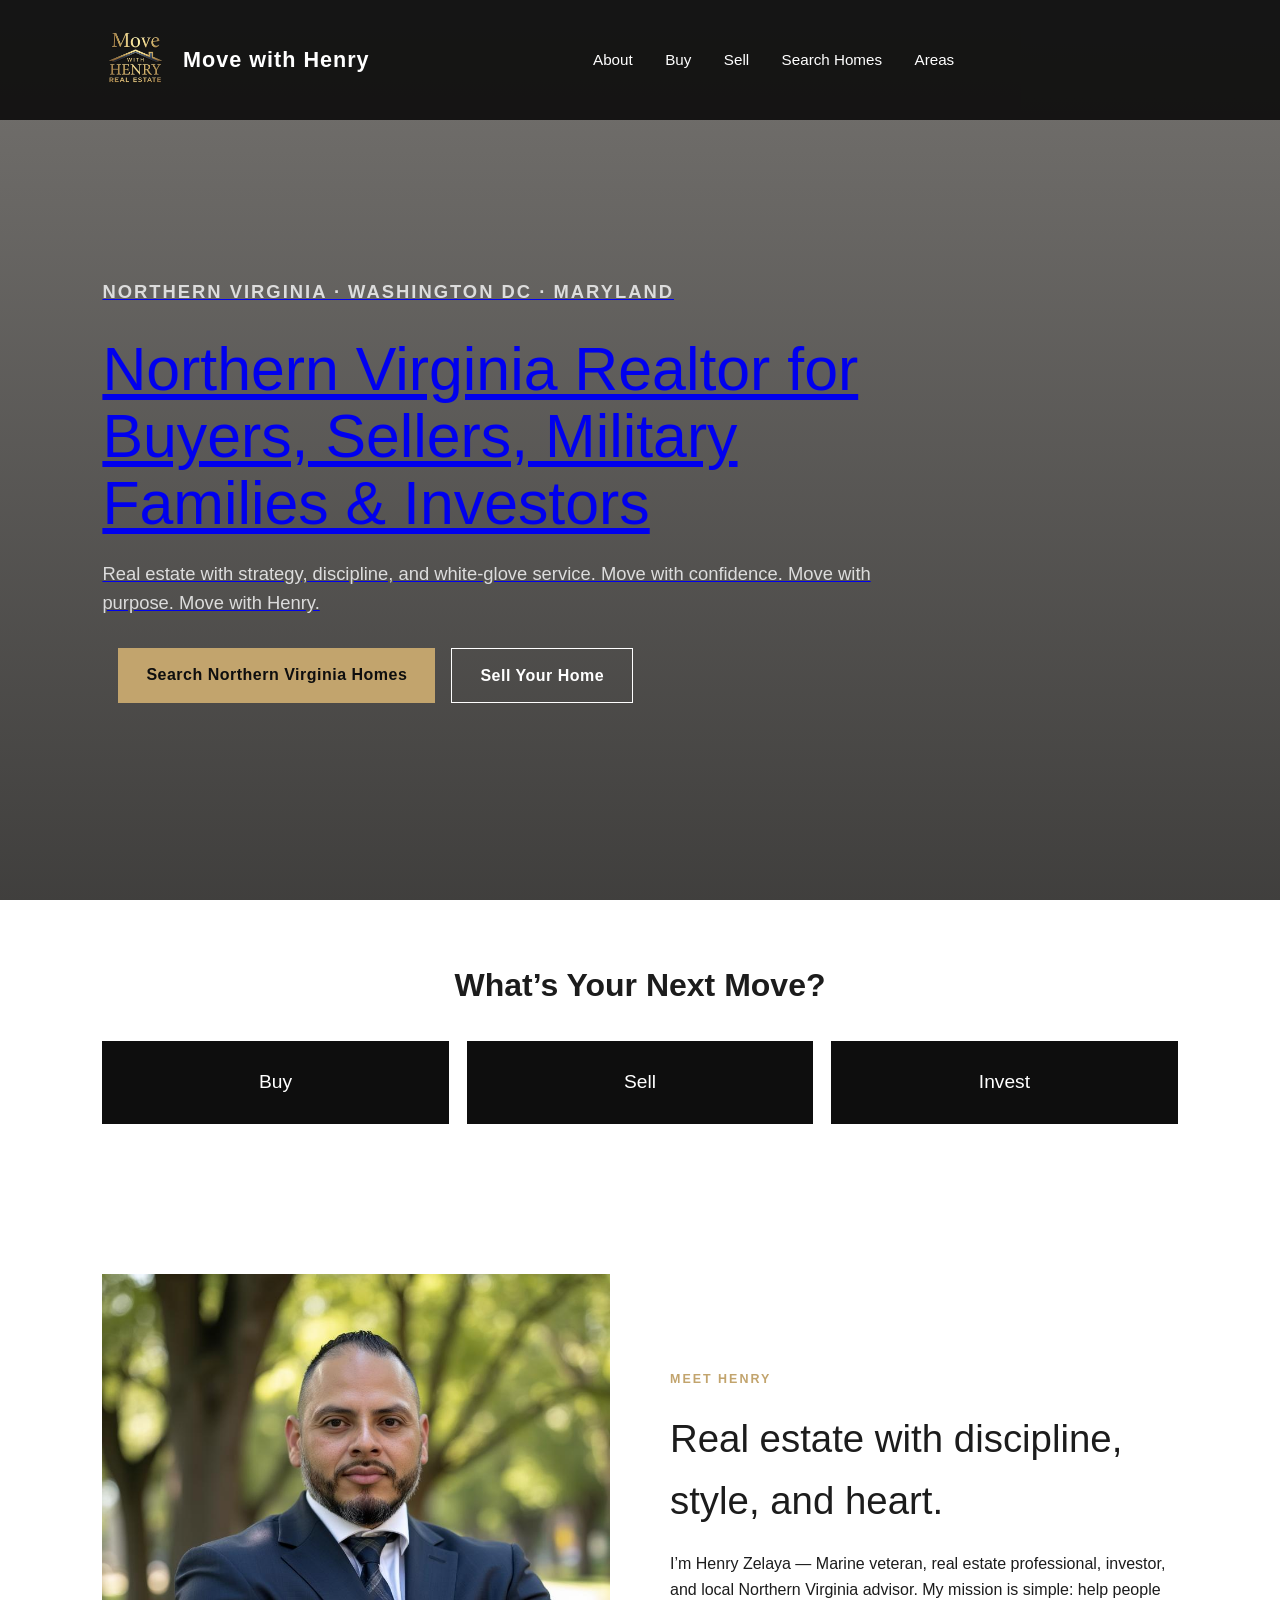
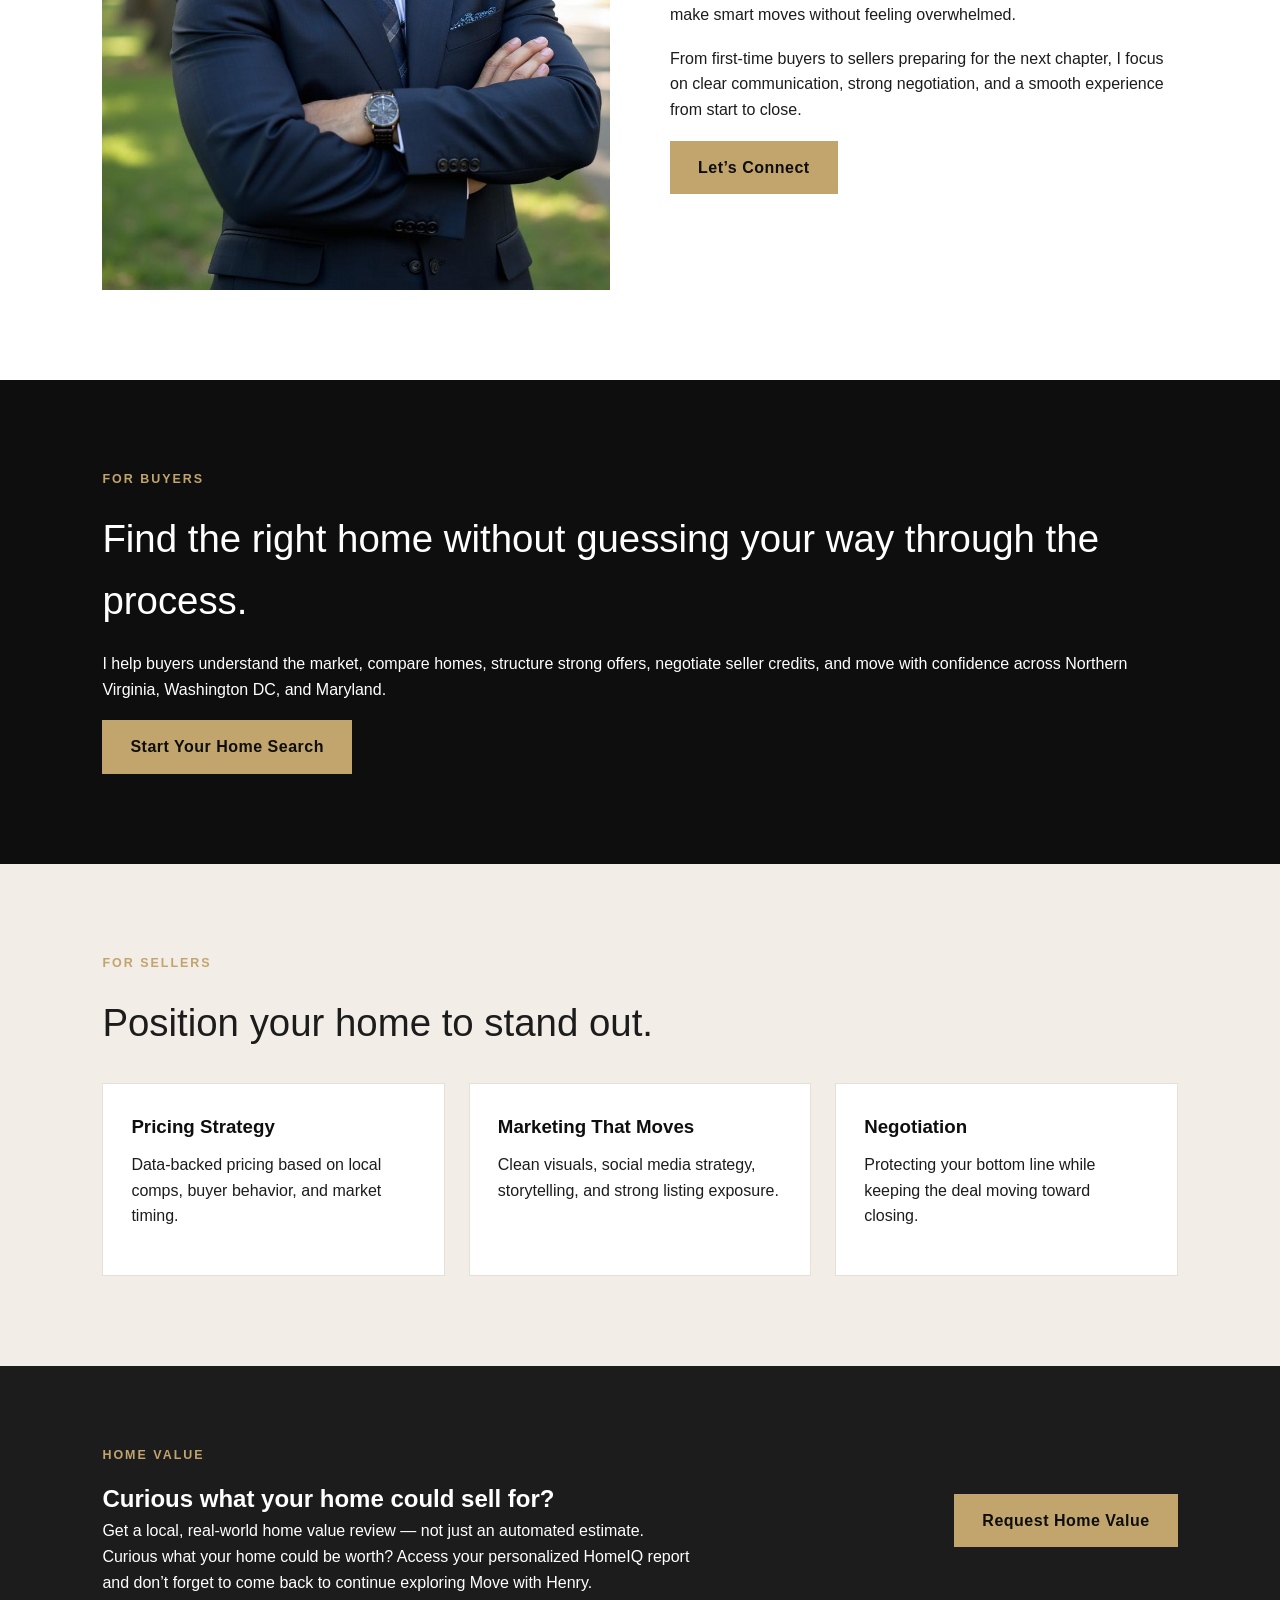
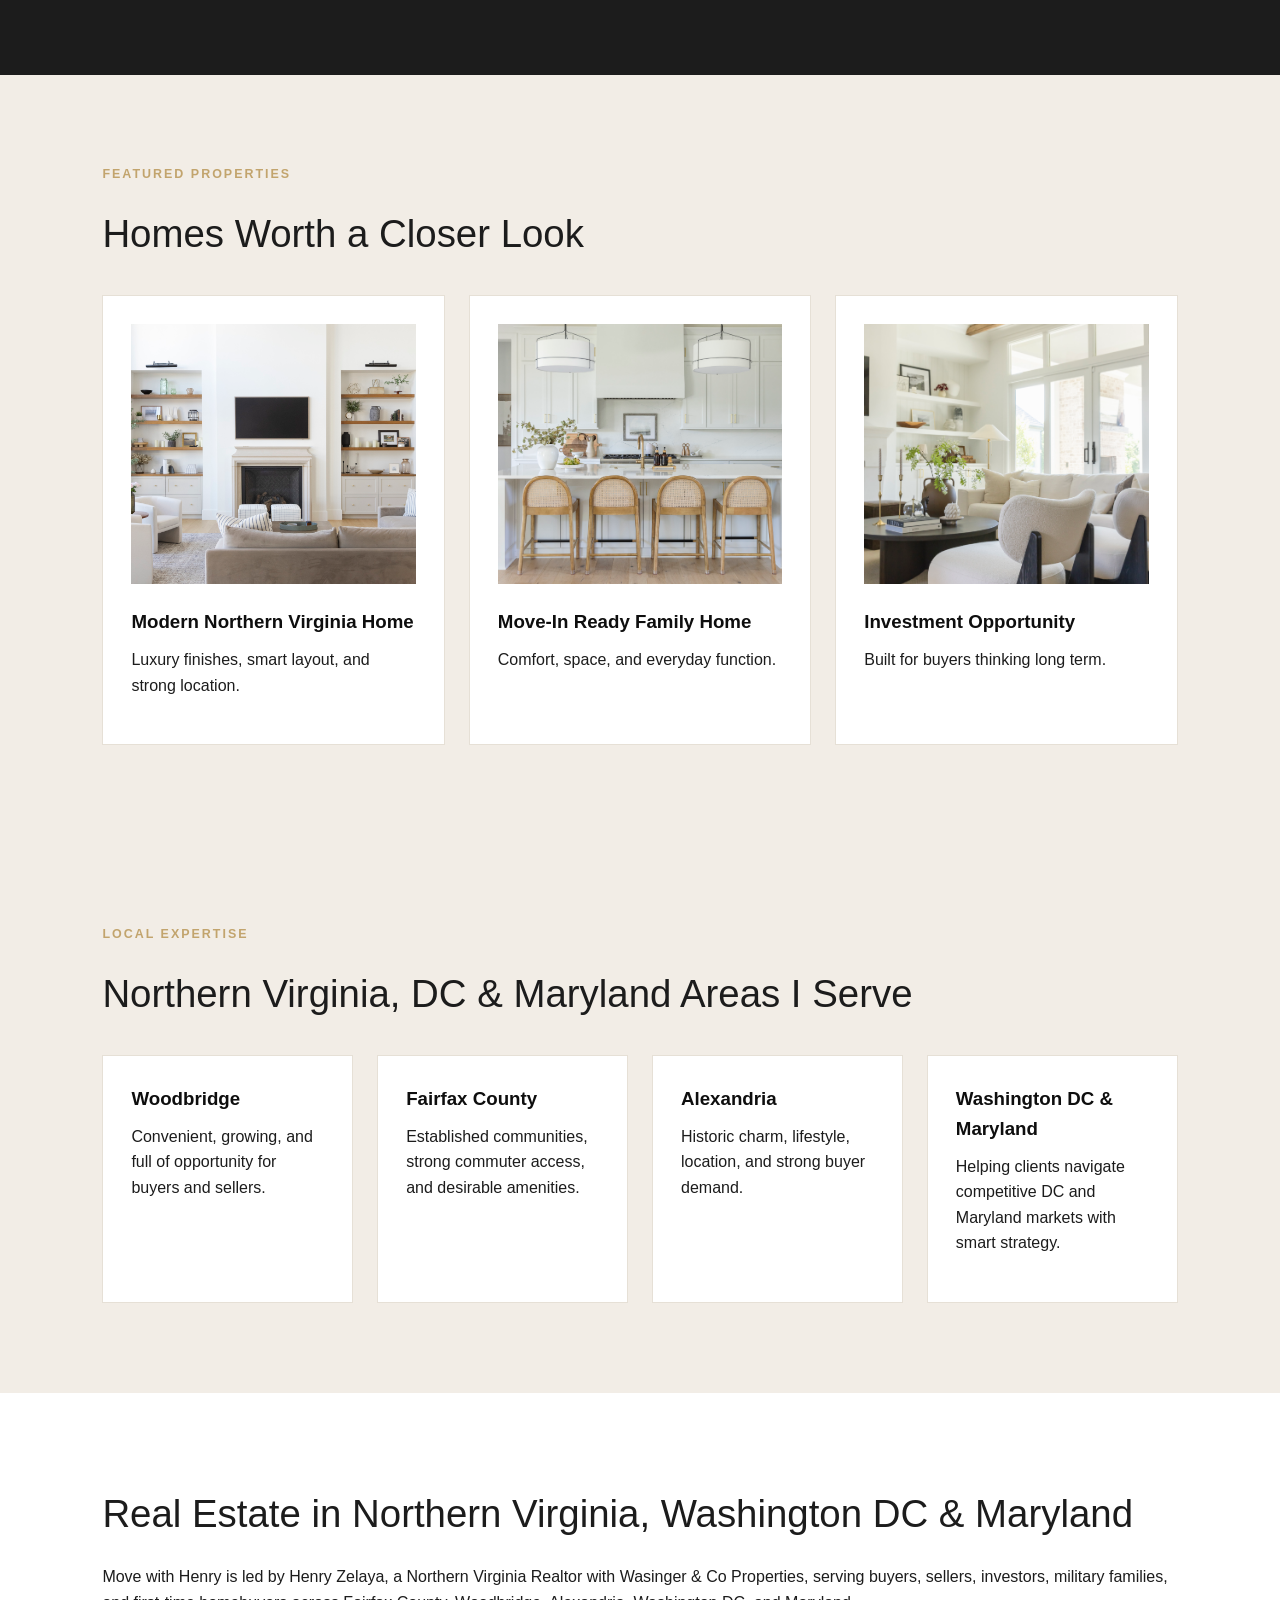
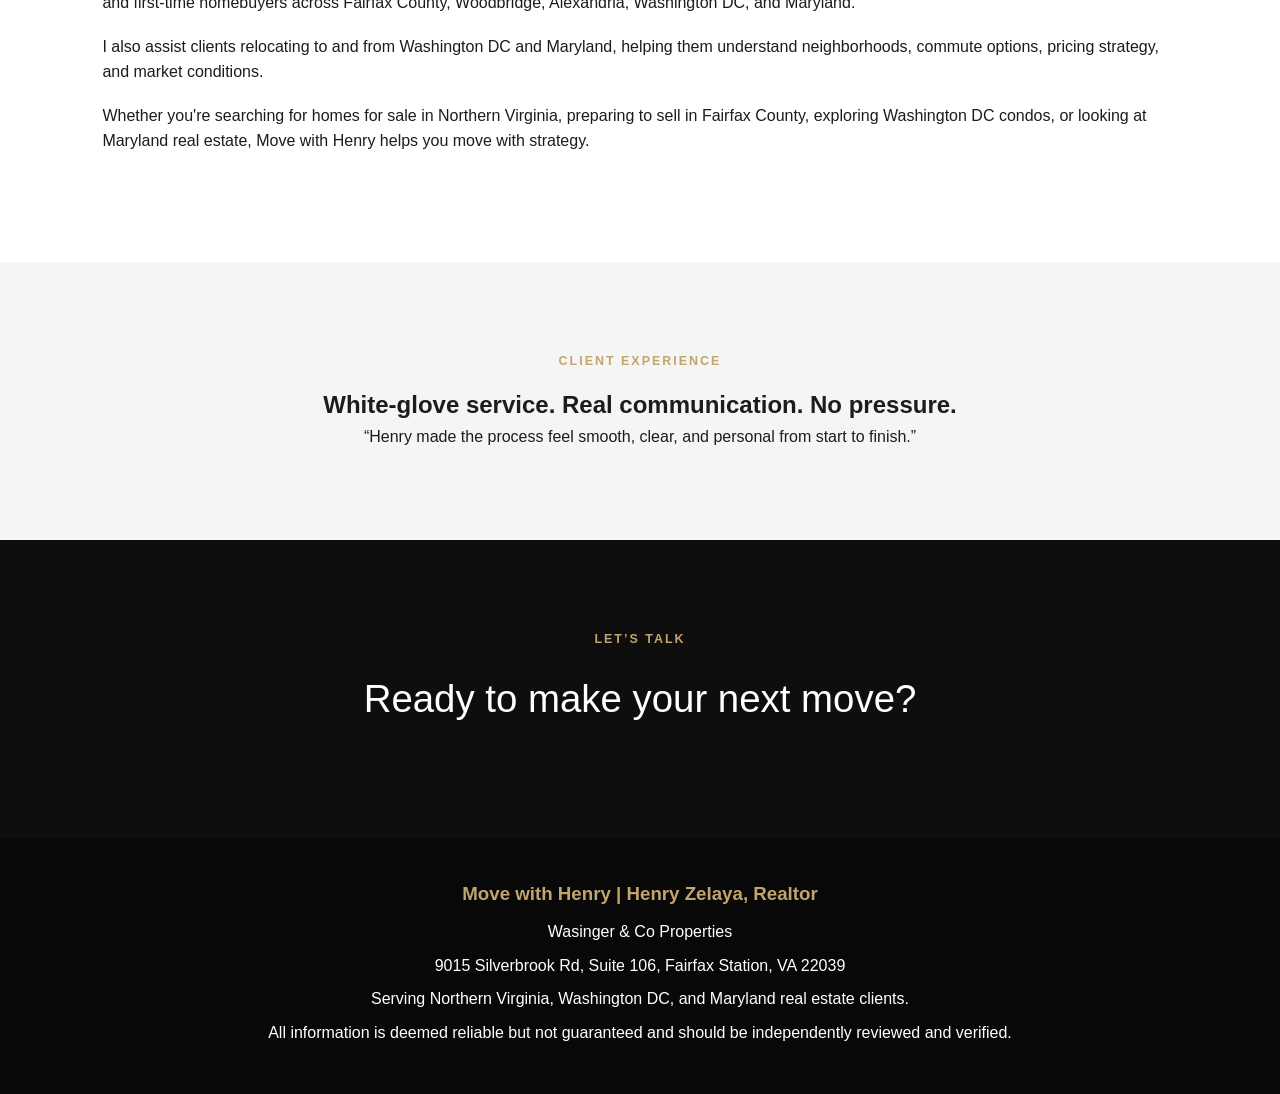
==== index.html @ 22003a81 "Update index.html" ====
<!DOCTYPE html>
<html lang="en">
<head>
  <meta charset="UTF-8" />
  <meta name="viewport" content="width=device-width, initial-scale=1.0" />

  <!-- SEO TITLE -->
  <title>Northern Virginia Realtor | Move with Henry | Henry Zelaya</title>

  <!-- SEO DESCRIPTION -->
  <meta name="description" content="Move with Henry helps buyers, sellers, investors, military families, and first-time homebuyers across Northern Virginia, Washington DC, and Maryland move with confidence, strategy, and clear guidance." />

  <meta name="author" content="Henry Zelaya" />

  <!-- CANONICAL -->
  <link rel="canonical" href="https://hmzelaya.github.io/MoveWithHenry/" />

  <!-- ROBOTS -->
  <meta name="robots" content="index, follow" />

  <!-- OPEN GRAPH -->
  <meta property="og:title" content="Move with Henry | Northern Virginia Realtor" />
  <meta property="og:description" content="Real estate guidance for buyers, sellers, investors, military families, and first-time homebuyers across Northern Virginia, Washington DC, and Maryland." />
  <meta property="og:image" content="https://hmzelaya.github.io/MoveWithHenry/images/hero-fallback.jpg" />
  <meta property="og:url" content="https://hmzelaya.github.io/MoveWithHenry/" />
  <meta property="og:type" content="website" />

  <!-- TWITTER -->
  <meta name="twitter:card" content="summary_large_image" />
  <meta name="twitter:title" content="Move with Henry | Northern Virginia Realtor" />
  <meta name="twitter:description" content="Buy, sell, and invest across Northern Virginia, Washington DC, and Maryland with Henry Zelaya." />
  <meta name="twitter:image" content="https://hmzelaya.github.io/MoveWithHenry/images/hero-fallback.jpg" />

  <!-- LOCAL BUSINESS SCHEMA -->
  <script type="application/ld+json">
  {
    "@context": "https://schema.org",
    "@type": "RealEstateAgent",
    "name": "Move with Henry",
    "founder": {
      "@type": "Person",
      "name": "Henry Zelaya"
    },
    "url": "https://hmzelaya.github.io/MoveWithHenry/",
    "image": "https://hmzelaya.github.io/MoveWithHenry/images/Logo-Full-Transparency.webp",
    "description": "Northern Virginia Realtor helping buyers, sellers, investors, military families, and first-time homebuyers across Northern Virginia, Washington DC, and Maryland.",
    "address": {
      "@type": "PostalAddress",
      "streetAddress": "9015 Silverbrook Rd, Suite 106",
      "addressLocality": "Fairfax Station",
      "addressRegion": "VA",
      "postalCode": "22039",
      "addressCountry": "US"
    },
    "areaServed": [
      "Northern Virginia",
      "Fairfax County",
      "Woodbridge",
      "Alexandria",
      "Washington DC",
      "Maryland"
    ],
    "broker": {
      "@type": "RealEstateAgent",
      "name": "Wasinger & Co Properties"
    }
  }
  </script>

  <!-- FAVICONS -->
  <link rel="icon" type="image/x-icon" href="images/Icon-Logo-Primary-White.png" />
  <link rel="shortcut icon" href="images/Icon-Logo-Primary-White.png" type="image/x-icon" />
  <link rel="icon" type="image/png" sizes="32x32" href="images/Icon-Logo-Primary-White.png" />
  <link rel="apple-touch-icon" href="images/Icon-Logo-Primary-White.png" />

  <!-- CSS -->
  <link rel="stylesheet" href="styles.css" />
</head>

<body>

<header class="header">
  <div class="logo">
    <a href="./">
      <img src="images/Logo-Full-Transparency.webp" alt="Move with Henry Logo" class="logo-img">
      <span>Move with Henry</span>
    </a>
  </div>

  <nav class="nav">
    <a href="#about">About</a>
    <a href="#buy">Buy</a>
    <a href="#sell">Sell</a>
    <a href="https://wasingerco.com/home-search/listings" target="_blank" rel="noopener noreferrer">Search Homes</a>
    <a href="#neighborhoods">Areas</a>
    <a href="contact.html">
  </nav>
</header>

<section class="hero">

  <video 
    class="hero-video"
    autoplay
    muted
    loop
    playsinline
    preload="auto"
    poster="images/hero-fallback.jpg"
  >
    <source src="./videos/herovideo.webm" type="video/webm">
    <source src="./videos/herovideo.mp4" type="video/mp4">
    Your browser does not support the video tag.
  </video>

  <div class="hero-overlay">
    <div class="hero-content">
      <p class="eyebrow">Northern Virginia · Washington DC · Maryland</p>

      <!-- UPDATED H1 -->
      <h1>Northern Virginia Realtor for Buyers, Sellers, Military Families & Investors</h1>

      <p>
        Real estate with strategy, discipline, and white-glove service. 
        Move with confidence. Move with purpose. Move with Henry.
      </p>

      <div class="hero-buttons">
        <a href="https://wasingerco.com/home-search/listings" target="_blank" rel="noopener noreferrer" class="btn primary">Search Northern Virginia Homes</a>
        <a href="#sell" class="btn secondary">Sell Your Home</a>
      </div>
    </div>
  </div>

</section>

<section class="quick-search">
  <h2>What’s Your Next Move?</h2>

  <div class="search-cards">
    <a href="https://wasingerco.com/home-search/listings" target="_blank" rel="noopener noreferrer" class="search-card">Buy</a>
    <a href="#sell" class="search-card">Sell</a>
    <a href="#contact" class="search-card">Invest</a>
  </div>
</section>

<section id="about" class="section split">
  <div class="image-box">
    <img src="images/henry-headshot.jpg" alt="Henry Zelaya Realtor headshot" />
  </div>

  <div class="text-box">
    <p class="eyebrow">Meet Henry</p>
    <h2>Real estate with discipline, style, and heart.</h2>

    <p>
      I’m Henry Zelaya — Marine veteran, real estate professional, investor, and local
      Northern Virginia advisor. My mission is simple: help people make smart moves
      without feeling overwhelmed.
    </p>

    <p>
      From first-time buyers to sellers preparing for the next chapter, I focus on clear
      communication, strong negotiation, and a smooth experience from start to close.
    </p>

    <a href="#contact" class="btn primary">Let’s Connect</a>
  </div>
</section>

<section id="buy" class="section dark">
  <p class="eyebrow">For Buyers</p>

  <h2>Find the right home without guessing your way through the process.</h2>

  <p>
    I help buyers understand the market, compare homes, structure strong offers,
    negotiate seller credits, and move with confidence across Northern Virginia,
    Washington DC, and Maryland.
  </p>

  <a href="https://wasingerco.com/home-search/listings" target="_blank" rel="noopener noreferrer" class="btn primary">Start Your Home Search</a>
</section>

<section id="sell" class="section">
  <p class="eyebrow">For Sellers</p>

  <h2>Position your home to stand out.</h2>

  <div class="cards">

    <div class="card">
      <h3>Pricing Strategy</h3>
      <p>Data-backed pricing based on local comps, buyer behavior, and market timing.</p>
    </div>

    <div class="card">
      <h3>Marketing That Moves</h3>
      <p>Clean visuals, social media strategy, storytelling, and strong listing exposure.</p>
    </div>

    <div class="card">
      <h3>Negotiation</h3>
      <p>Protecting your bottom line while keeping the deal moving toward closing.</p>
    </div>

  </div>
</section>

<section class="valuation">
  <div>
    <p class="eyebrow">Home Value</p>

    <h2>Curious what your home could sell for?</h2>

    <p>
      Get a local, real-world home value review — not just an automated estimate.
    </p>

    <p>
      Curious what your home could be worth? Access your personalized HomeIQ report
    </p>

    <p>
      and don’t forget to come back to continue exploring Move with Henry.
    </p>
  </div>
  
  <a href="https://homequityreport.com/henry5" target="_blank" rel="noopener noreferrer" class="btn primary">
    Request Home Value
  </a>
</section>

<section class="section">
  <p class="eyebrow">Featured Properties</p>

  <h2>Homes Worth a Closer Look</h2>

  <div class="property-grid">

    <div class="property-card">
      <img src="images/property-1.jpg" alt="Modern Northern Virginia home exterior" />
      <h3>Modern Northern Virginia Home</h3>
      <p>Luxury finishes, smart layout, and strong location.</p>
    </div>

    <div class="property-card">
      <img src="images/property-2.jpg" alt="Family home interior living space" />
      <h3>Move-In Ready Family Home</h3>
      <p>Comfort, space, and everyday function.</p>
    </div>

    <div class="property-card">
      <img src="images/property-3.jpg" alt="Investment property opportunity" />
      <h3>Investment Opportunity</h3>
      <p>Built for buyers thinking long term.</p>
    </div>

  </div>
</section>

<section id="neighborhoods" class="section neighborhoods">
  <p class="eyebrow">Local Expertise</p>

  <h2>Northern Virginia, DC & Maryland Areas I Serve</h2>

  <div class="cards">

    <div class="card">
      <h3>Woodbridge</h3>
      <p>Convenient, growing, and full of opportunity for buyers and sellers.</p>
    </div>

    <div class="card">
      <h3>Fairfax County</h3>
      <p>Established communities, strong commuter access, and desirable amenities.</p>
    </div>

    <div class="card">
      <h3>Alexandria</h3>
      <p>Historic charm, lifestyle, location, and strong buyer demand.</p>
    </div>

    <div class="card">
      <h3>Washington DC & Maryland</h3>
      <p>Helping clients navigate competitive DC and Maryland markets with smart strategy.</p>
    </div>

  </div>
</section>

<section class="section seo-section">

  <h2>Real Estate in Northern Virginia, Washington DC & Maryland</h2>

  <!-- UPDATED SEO COPY -->
  <p>
    Move with Henry is led by Henry Zelaya, a Northern Virginia Realtor with Wasinger & Co Properties, serving buyers, sellers, investors, military families, and first-time homebuyers across Fairfax County, Woodbridge, Alexandria, Washington DC, and Maryland.
  </p>

  <p>
    I also assist clients relocating to and from Washington DC and Maryland, helping them
    understand neighborhoods, commute options, pricing strategy, and market conditions.
  </p>

  <p>
    Whether you're searching for homes for sale in Northern Virginia, preparing to sell in
    Fairfax County, exploring Washington DC condos, or looking at Maryland real estate,
    Move with Henry helps you move with strategy.
  </p>

</section>

<section class="testimonial">

  <p class="eyebrow">Client Experience</p>

  <h2>White-glove service. Real communication. No pressure.</h2>

  <p>
    “Henry made the process feel smooth, clear, and personal from start to finish.”
  </p>

</section>

<section id="contact" class="section contact">

  <p class="eyebrow">Let’s Talk</p>

  <h2>Ready to make your next move?</h2>

  <!-- FORM OMITTED FOR BREVITY — KEEP YOUR EXISTING FORM EXACTLY THE SAME -->

</section>

<footer class="footer">

  <!-- UPDATED FOOTER -->
  <h3>Move with Henry | Henry Zelaya, Realtor</h3>

  <p>Wasinger & Co Properties</p>

  <p>9015 Silverbrook Rd, Suite 106, Fairfax Station, VA 22039</p>

  <p>Serving Northern Virginia, Washington DC, and Maryland real estate clients.</p>

  <p>
    All information is deemed reliable but not guaranteed and should be independently reviewed and verified.
  </p>

</footer>

<script>
  let lastScroll = 0;
  const header = document.querySelector('.header');

  window.addEventListener('scroll', () => {
    const currentScroll = window.pageYOffset || document.documentElement.scrollTop;

    if (currentScroll <= 0) {
      header.classList.remove('hide');
      lastScroll = 0;
      return;
    }

    if (currentScroll > lastScroll && currentScroll > 120) {
      header.classList.add('hide');
    } else {
      header.classList.remove('hide');
    }

    lastScroll = currentScroll;
  });
</script>

</body>
</html>
---- styles.css ----
:root {
  --black: #0e0e0e;
  --charcoal: #1c1c1c;
  --warm-gray: #6e6e6e;
  --light-gray: #f5f5f5;
  --cream: #f2ede6;
  --beige: #e4d8c8;
  --accent-gold: #c2a46d;
  --white: #ffffff;
}

* {
  margin: 0;
  padding: 0;
  box-sizing: border-box;
}

html {
  scroll-behavior: smooth;
}

body {
  font-family: "Helvetica Neue", Arial, sans-serif;
  background: var(--cream);
  color: var(--charcoal);
  line-height: 1.6;
}

.header {
  position: fixed;
  top: 0;
  left: 0;
  width: 100%;
  padding: 10px 8%;
  display: flex;
  justify-content: space-between;
  align-items: center;
  background: rgba(14, 14, 14, 0.92);
  z-index: 1000;
  transition: transform 0.45s ease-in-out;
  will-change: transform;
}

.header.hide {
  transform: translateY(-100%);
}

.logo a {
  display: flex;
  align-items: center;
  gap: 14px;
  text-decoration: none;
}

.logo-img {
  height: 100px;
  width: auto;
  display: block;
  object-fit: contain;
}

.logo span {
  color: var(--white);
  font-size: 1.35rem;
  font-weight: 600;
  letter-spacing: 1px;
  white-space: nowrap;
}

.nav a {
  color: var(--white);
  text-decoration: none;
  margin-left: 28px;
  font-size: 0.95rem;
}

.nav a:hover {
  color: var(--accent-gold);
}

.hero {
  position: relative;
  height: 100vh;
  min-height: 650px;
  overflow: hidden;
  background: url("images/hero-fallback.jpg") center/cover no-repeat;
}

.hero-video {
  position: absolute;
  inset: 0;
  width: 100%;
  height: 100%;
  object-fit: cover;
  object-position: center;
  z-index: 0;
}

.hero-overlay {
  position: relative;
  z-index: 1;
  height: 100%;
  background: linear-gradient(
    rgba(14, 14, 14, 0.55),
    rgba(14, 14, 14, 0.78)
  );
  display: flex;
  align-items: center;
  padding: 0 8%;
}

.hero-content {
  max-width: 780px;
  color: var(--white);
  padding-top: 80px;
}

.eyebrow {
  text-transform: uppercase;
  letter-spacing: 2px;
  color: var(--accent-gold);
  font-size: 0.78rem;
  font-weight: 700;
  margin-bottom: 14px;
}

.hero h1 {
  font-size: 3.8rem;
  line-height: 1.1;
  margin-bottom: 22px;
  font-weight: 500;
}

.hero p {
  font-size: 1.15rem;
  color: #dcdcdc;
  margin-bottom: 30px;
}

.hero-buttons {
  display: flex;
  gap: 16px;
  flex-wrap: wrap;
}

.btn {
  display: inline-block;
  padding: 14px 28px;
  text-decoration: none;
  font-weight: 600;
  cursor: pointer;
  border: none;
  letter-spacing: 0.5px;
  transition: all 0.25s ease;
}

.primary {
  background: var(--accent-gold);
  color: var(--black);
}

.primary:hover {
  background: #d0b27a;
  transform: translateY(-2px);
}

.secondary {
  border: 1px solid var(--white);
  color: var(--white);
}

.secondary:hover {
  background: var(--white);
  color: var(--black);
  transform: translateY(-2px);
}

.quick-search {
  background: var(--white);
  padding: 60px 8%;
  text-align: center;
}

.quick-search h2 {
  font-size: 2rem;
  margin-bottom: 30px;
}

.search-cards {
  display: grid;
  grid-template-columns: repeat(3, 1fr);
  gap: 18px;
}

.search-card {
  padding: 26px;
  background: var(--black);
  color: var(--white);
  text-decoration: none;
  font-size: 1.2rem;
  transition: all 0.25s ease;
}

.search-card:hover {
  background: var(--accent-gold);
  color: var(--black);
  transform: translateY(-2px);
}

.section {
  padding: 90px 8%;
}

.section h2 {
  font-size: 2.4rem;
  margin-bottom: 20px;
  font-weight: 500;
}

.section p {
  margin-bottom: 18px;
}

.split {
  display: grid;
  grid-template-columns: 1fr 1fr;
  gap: 60px;
  align-items: center;
  background: var(--white);
}

.image-box {
  width: 100%;
  overflow: hidden;
  background: var(--light-gray);
}

.image-box img {
  width: 100%;
  height: auto;
  display: block;
  object-fit: contain;
  object-position: center top;
}

.cards,
.property-grid {
  display: grid;
  grid-template-columns: repeat(3, 1fr);
  gap: 24px;
  margin-top: 30px;
}

.neighborhoods .cards {
  grid-template-columns: repeat(4, 1fr);
}

.card,
.property-card {
  background: var(--white);
  padding: 28px;
  border: 1px solid #e6e0d6;
}

.card h3,
.property-card h3 {
  color: var(--black);
  margin-bottom: 10px;
}

.property-card img {
  width: 100%;
  height: 260px;
  object-fit: cover;
  margin-bottom: 16px;
}

.dark {
  background: var(--black);
  color: var(--white);
}

.dark h2 {
  color: var(--white);
}

.valuation {
  padding: 80px 8%;
  background: var(--charcoal);
  color: var(--white);
  display: flex;
  justify-content: space-between;
  align-items: center;
  gap: 30px;
}

.valuation h2 {
  color: var(--white);
}

.seo-section {
  background: var(--white);
}

.testimonial {
  background: var(--light-gray);
  padding: 90px 12%;
  text-align: center;
}

.contact {
  background: var(--black);
  color: var(--white);
  text-align: center;
}

.contact h2 {
  color: var(--white);
}

.fs-form {
  max-width: 950px;
  margin: 38px auto 0;
  display: grid;
  grid-template-columns: repeat(2, minmax(0, 1fr));
  gap: 22px;
  text-align: left;
}

.fs-form fieldset {
  border: 1px solid rgba(194, 164, 109, 0.45);
  background: rgba(255, 255, 255, 0.05);
  padding: 24px;
  min-width: 0;
}

.fs-form fieldset:last-of-type {
  grid-column: 1 / -1;
}

.fs-form legend {
  color: var(--accent-gold);
  font-weight: 700;
  letter-spacing: 1px;
  padding: 0 8px;
  text-transform: uppercase;
  font-size: 0.78rem;
}

.fs-field {
  margin-bottom: 16px;
}

.fs-field:last-child {
  margin-bottom: 0;
}

.fs-label {
  display: block;
  color: var(--white);
  margin-bottom: 8px;
  font-size: 0.95rem;
  font-weight: 600;
}

.fs-input,
.fs-select,
.fs-textarea {
  width: 100%;
  display: block;
  padding: 14px;
  border: 1px solid rgba(194, 164, 109, 0.35);
  background: var(--white);
  color: var(--charcoal);
  font-size: 1rem;
  font-family: inherit;
  border-radius: 0;
}

.fs-input:focus,
.fs-select:focus,
.fs-textarea:focus {
  outline: none;
  border-color: var(--accent-gold);
  box-shadow: 0 0 0 2px rgba(194, 164, 109, 0.25);
}

.fs-textarea {
  min-height: 150px;
  resize: vertical;
}

.fs-button-group {
  grid-column: 1 / -1;
  text-align: center;
}

.fs-button {
  background: var(--accent-gold);
  color: var(--black);
  padding: 14px 36px;
  border: none;
  font-weight: 700;
  cursor: pointer;
  letter-spacing: 0.5px;
  transition: all 0.25s ease;
  font-family: inherit;
}

.fs-button:hover {
  background: #d0b27a;
  transform: translateY(-2px);
}

.footer {
  background: #080808;
  color: var(--white);
  text-align: center;
  padding: 40px 8%;
}

.footer h3 {
  color: var(--accent-gold);
  margin-bottom: 10px;
}

.footer p {
  margin-bottom: 8px;
}

@media (max-width: 1100px) {
  .neighborhoods .cards {
    grid-template-columns: repeat(2, 1fr);
  }
}

@media (max-width: 900px) {
  .header {
  flex-direction: column;
  gap: 8px;
  position: fixed;
  top: 0;
  left: 0;
  width: 100%;
  padding: 8px 5%;
}

  .logo a {
    justify-content: center;
  }

  .logo-img {
    height: 72px;
    width: auto;
  }

  .logo span {
    font-size: 1.1rem;
  }

  .nav {
    display: flex;
    flex-wrap: wrap;
    justify-content: center;
    gap: 10px;
  }

  .nav a {
    margin: 0;
    font-size: 0.9rem;
  }

  .hero {
    min-height: 600px;
  }

  .hero-content {
    padding-top: 0;
  }

  .split,
  .cards,
  .property-grid,
  .search-cards,
  .neighborhoods .cards,
  .fs-form {
    grid-template-columns: 1fr;
  }

  .valuation {
    flex-direction: column;
    text-align: center;
  }

  .hero h1 {
    font-size: 2.4rem;
  }

  .hero-buttons {
    flex-direction: column;
  }

  .btn {
    text-align: center;
  }

  .fs-form fieldset:last-of-type {
    grid-column: auto;
  }
}

@media (max-width: 600px) {
  .hero-video {
    display: none;
  }

  .hero {
    min-height: 560px;
  }

  .hero p {
    font-size: 1rem;
  }

  .section {
    padding: 70px 6%;
  }

  .fs-form fieldset {
    padding: 18px;
  }

  .logo-img {
    height: 64px;
  }

  .logo span {
    font-size: 1rem;
  }
}
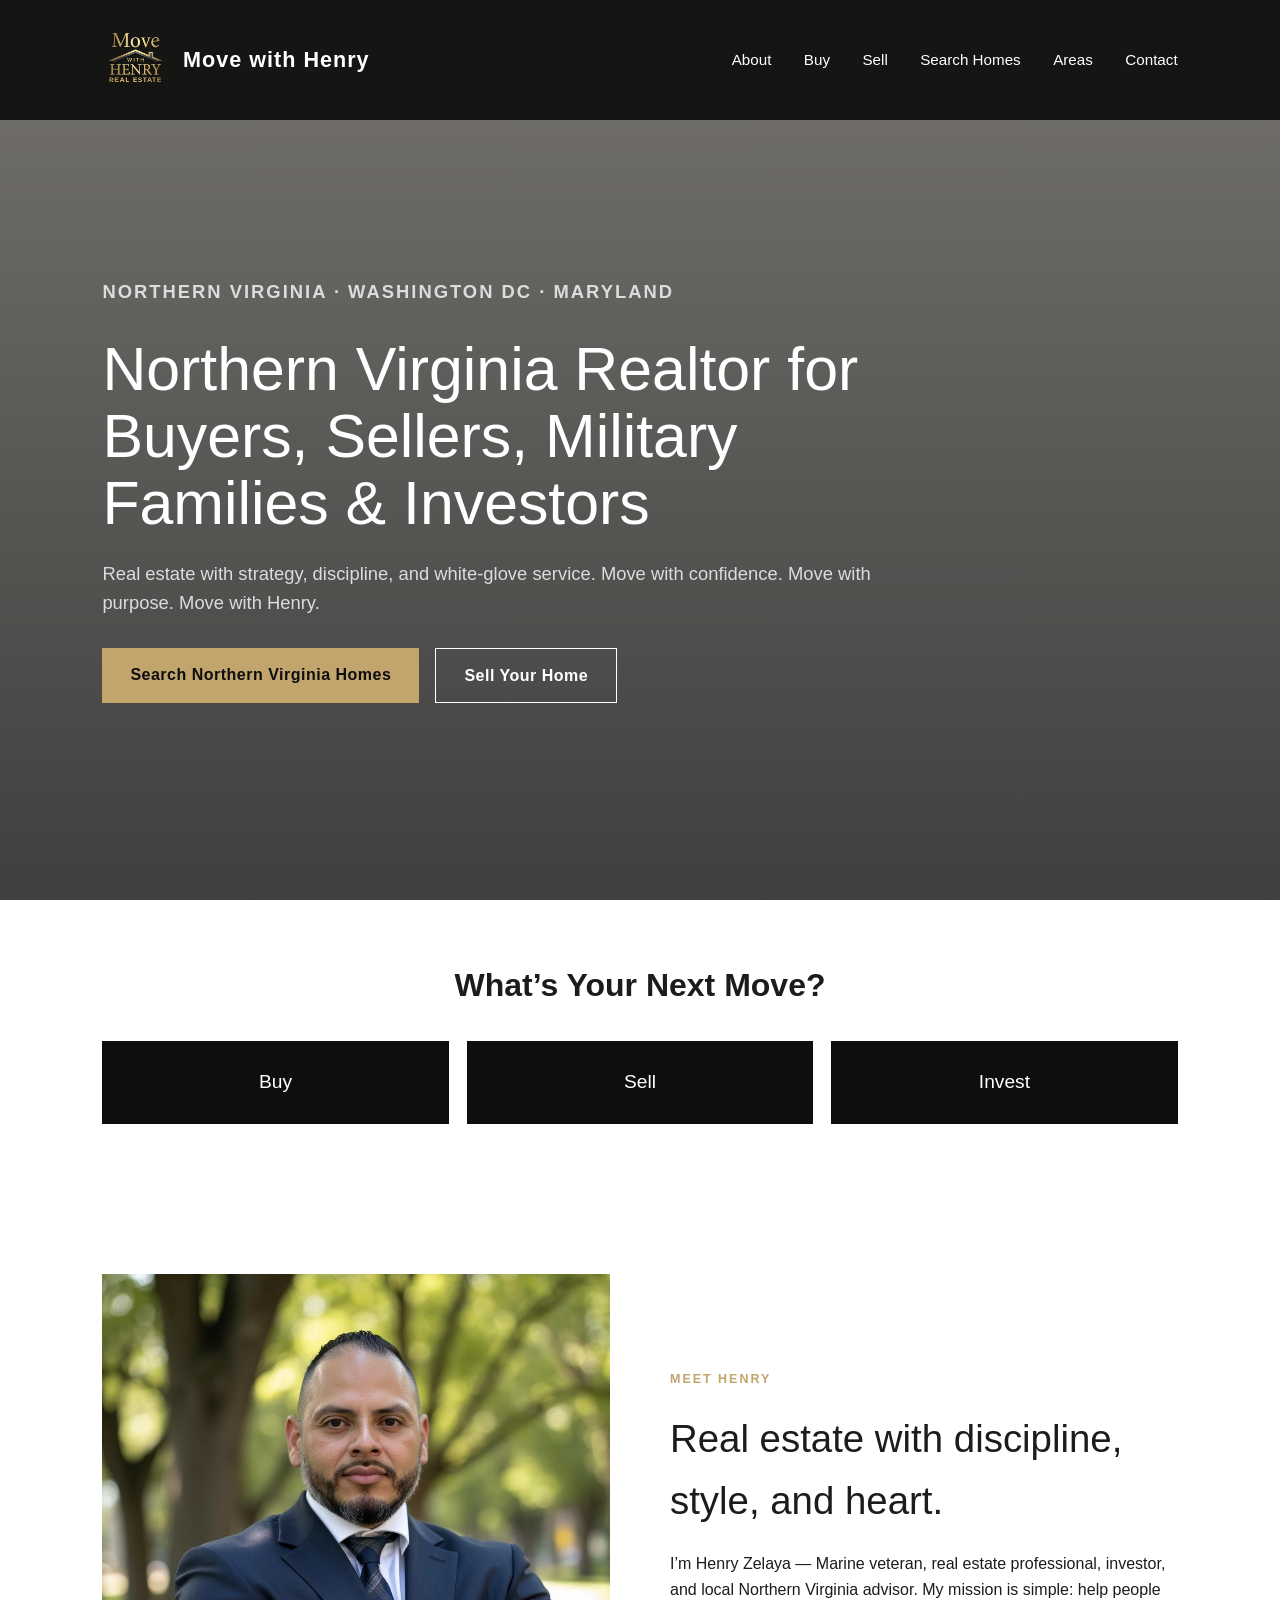
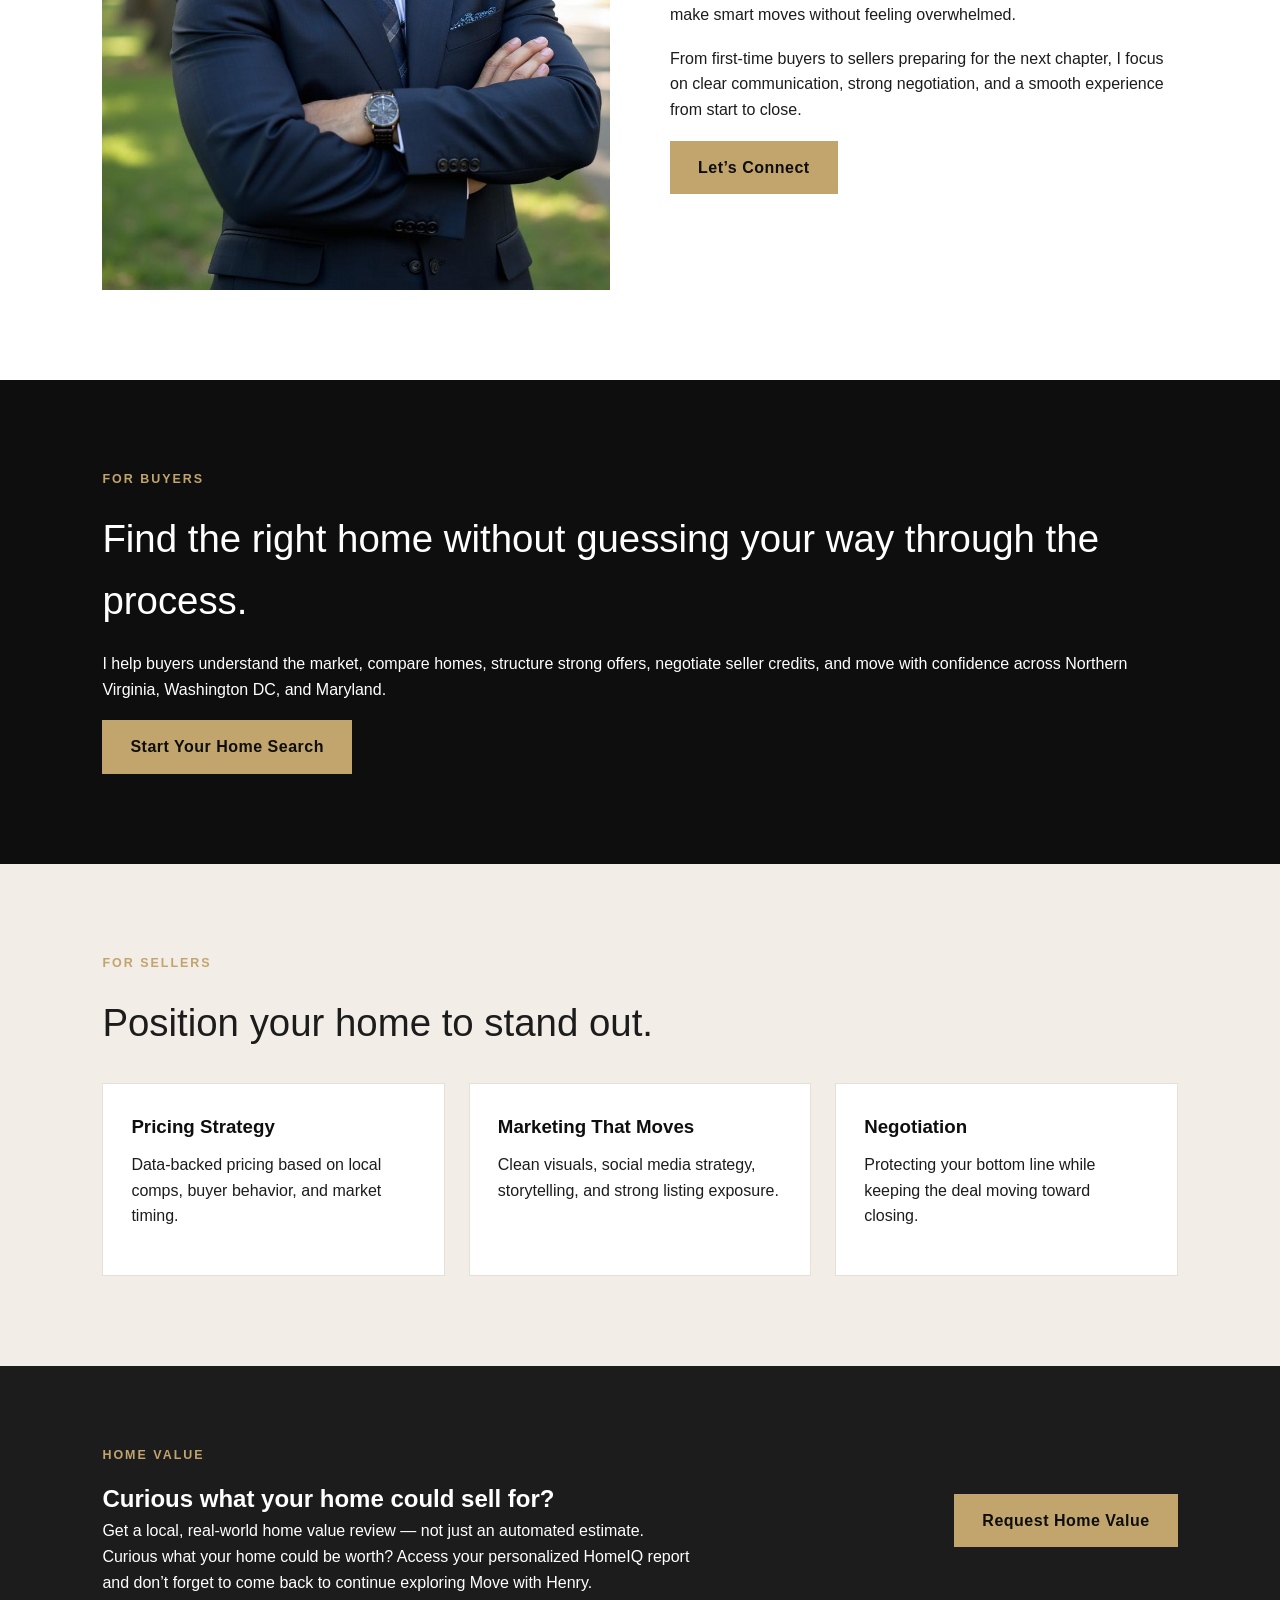
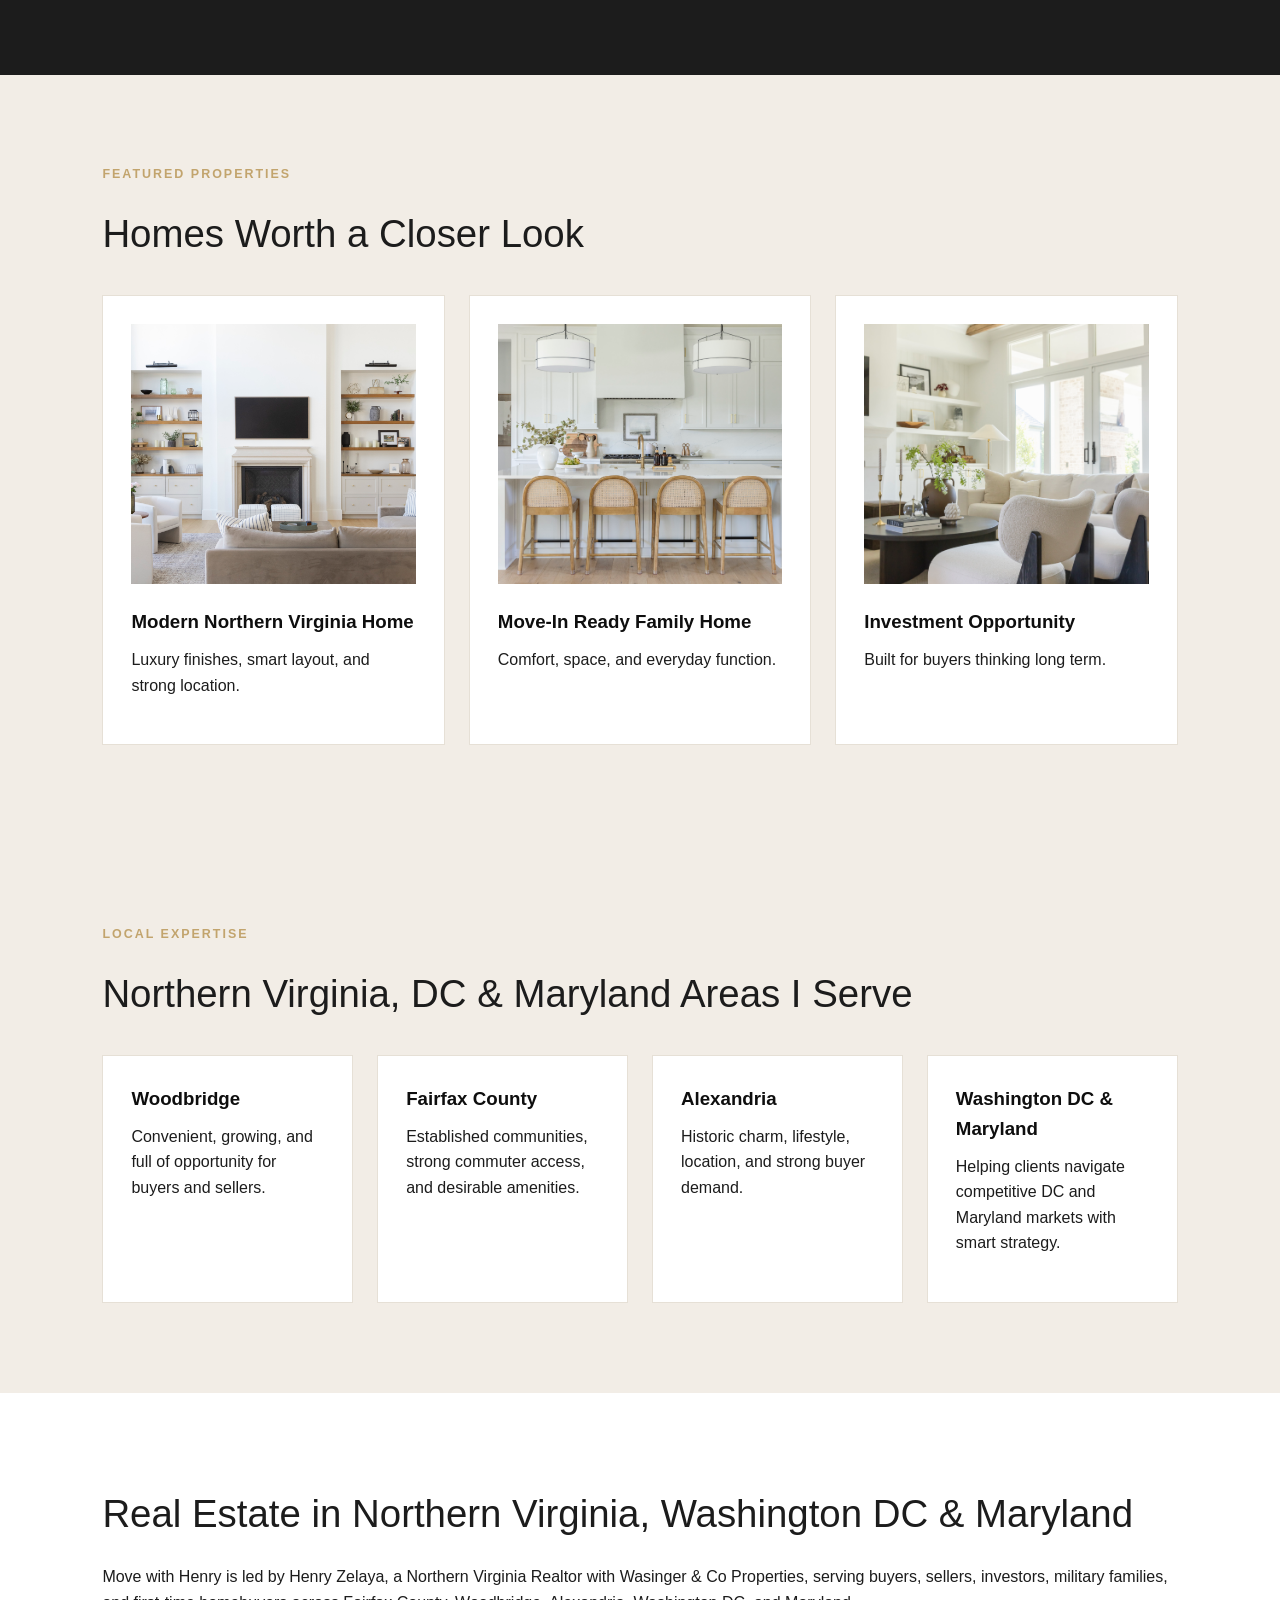
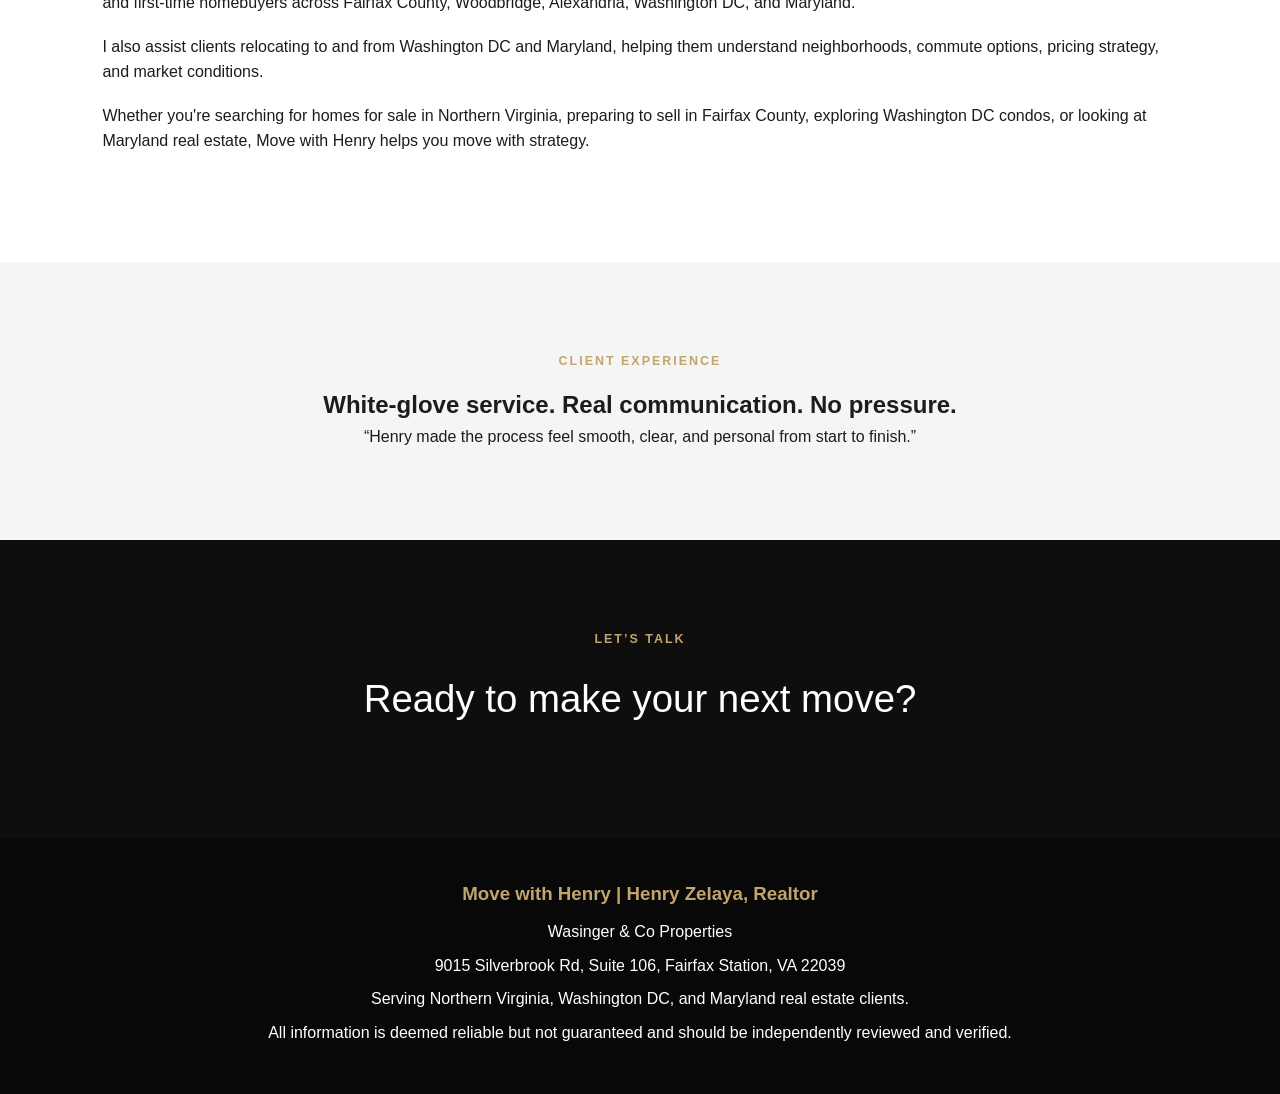
==== commit 2535be56: "Update index.html" ====
--- a/index.html
+++ b/index.html
@@ -93,7 +93,7 @@
     <a href="#sell">Sell</a>
     <a href="https://wasingerco.com/home-search/listings" target="_blank" rel="noopener noreferrer">Search Homes</a>
     <a href="#neighborhoods">Areas</a>
-    <a href="contact.html">
+   <a href="#contact">Contact</a>
   </nav>
 </header>
 
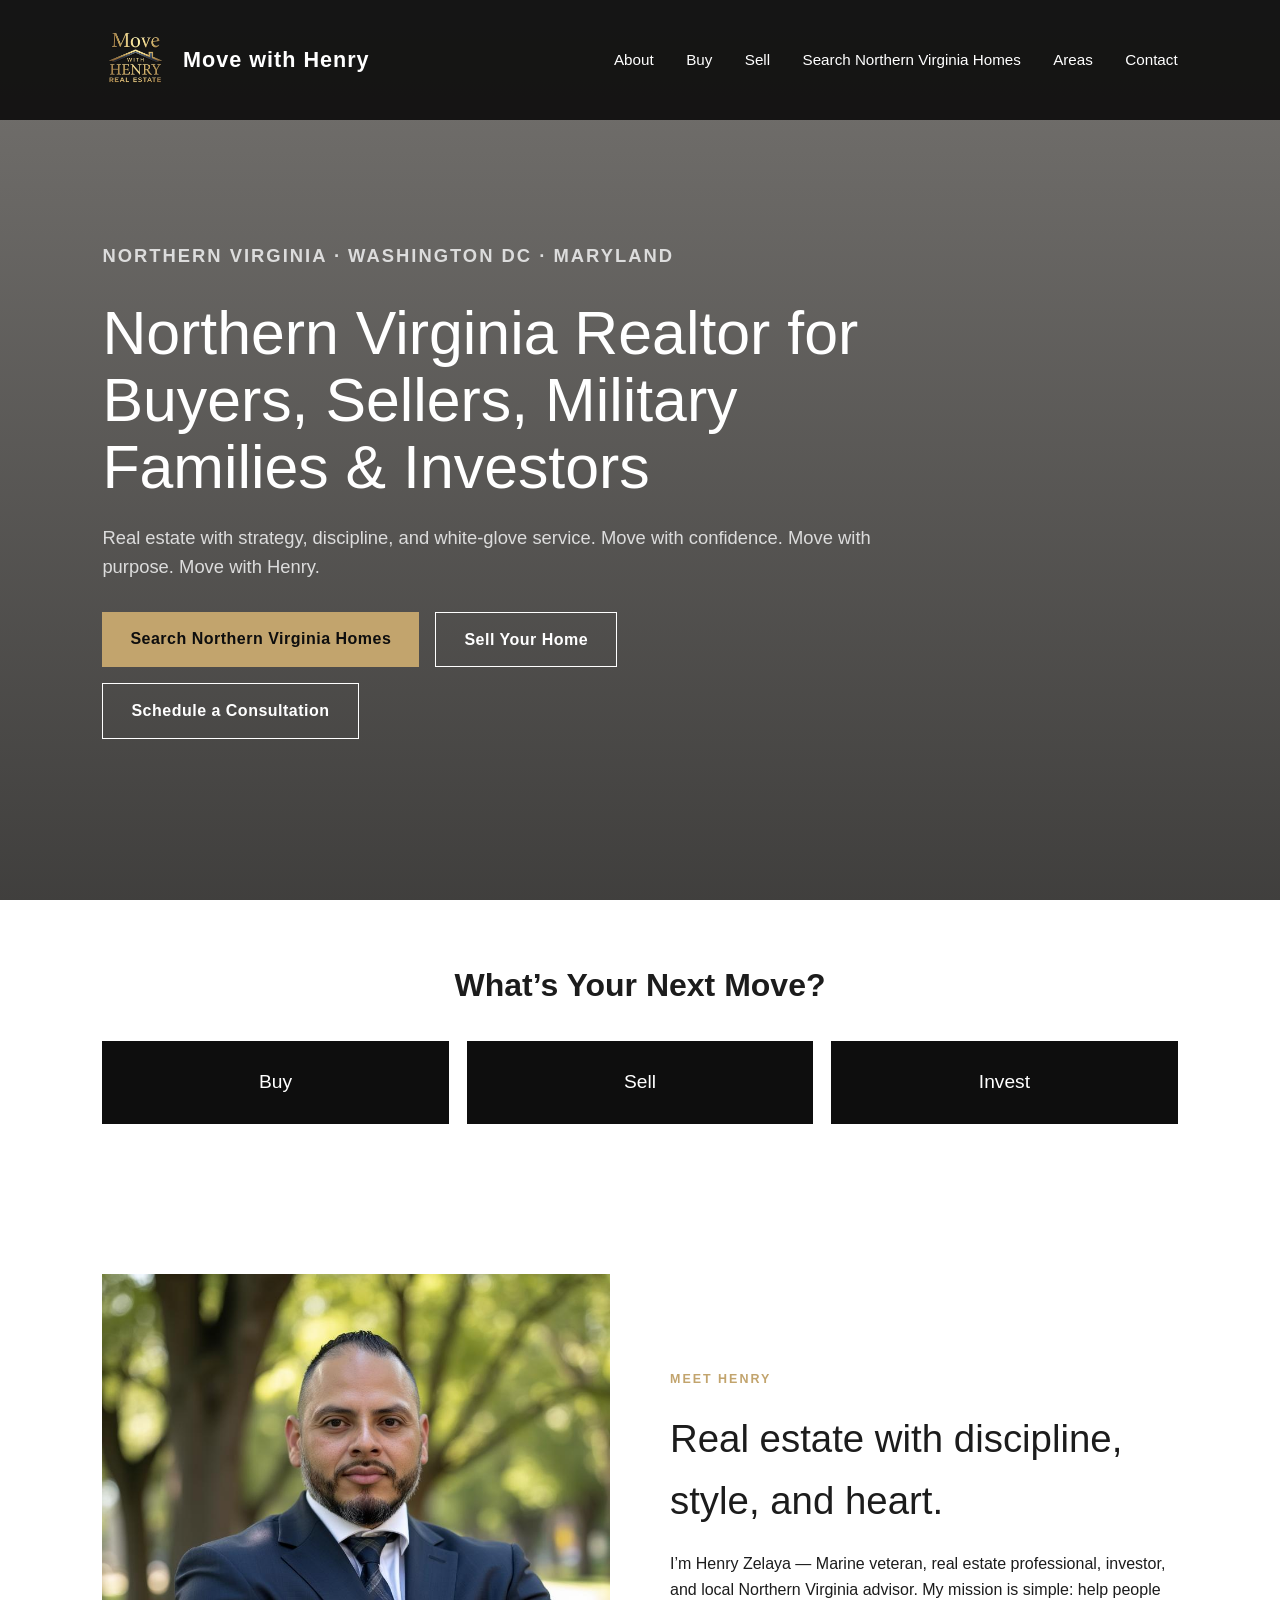
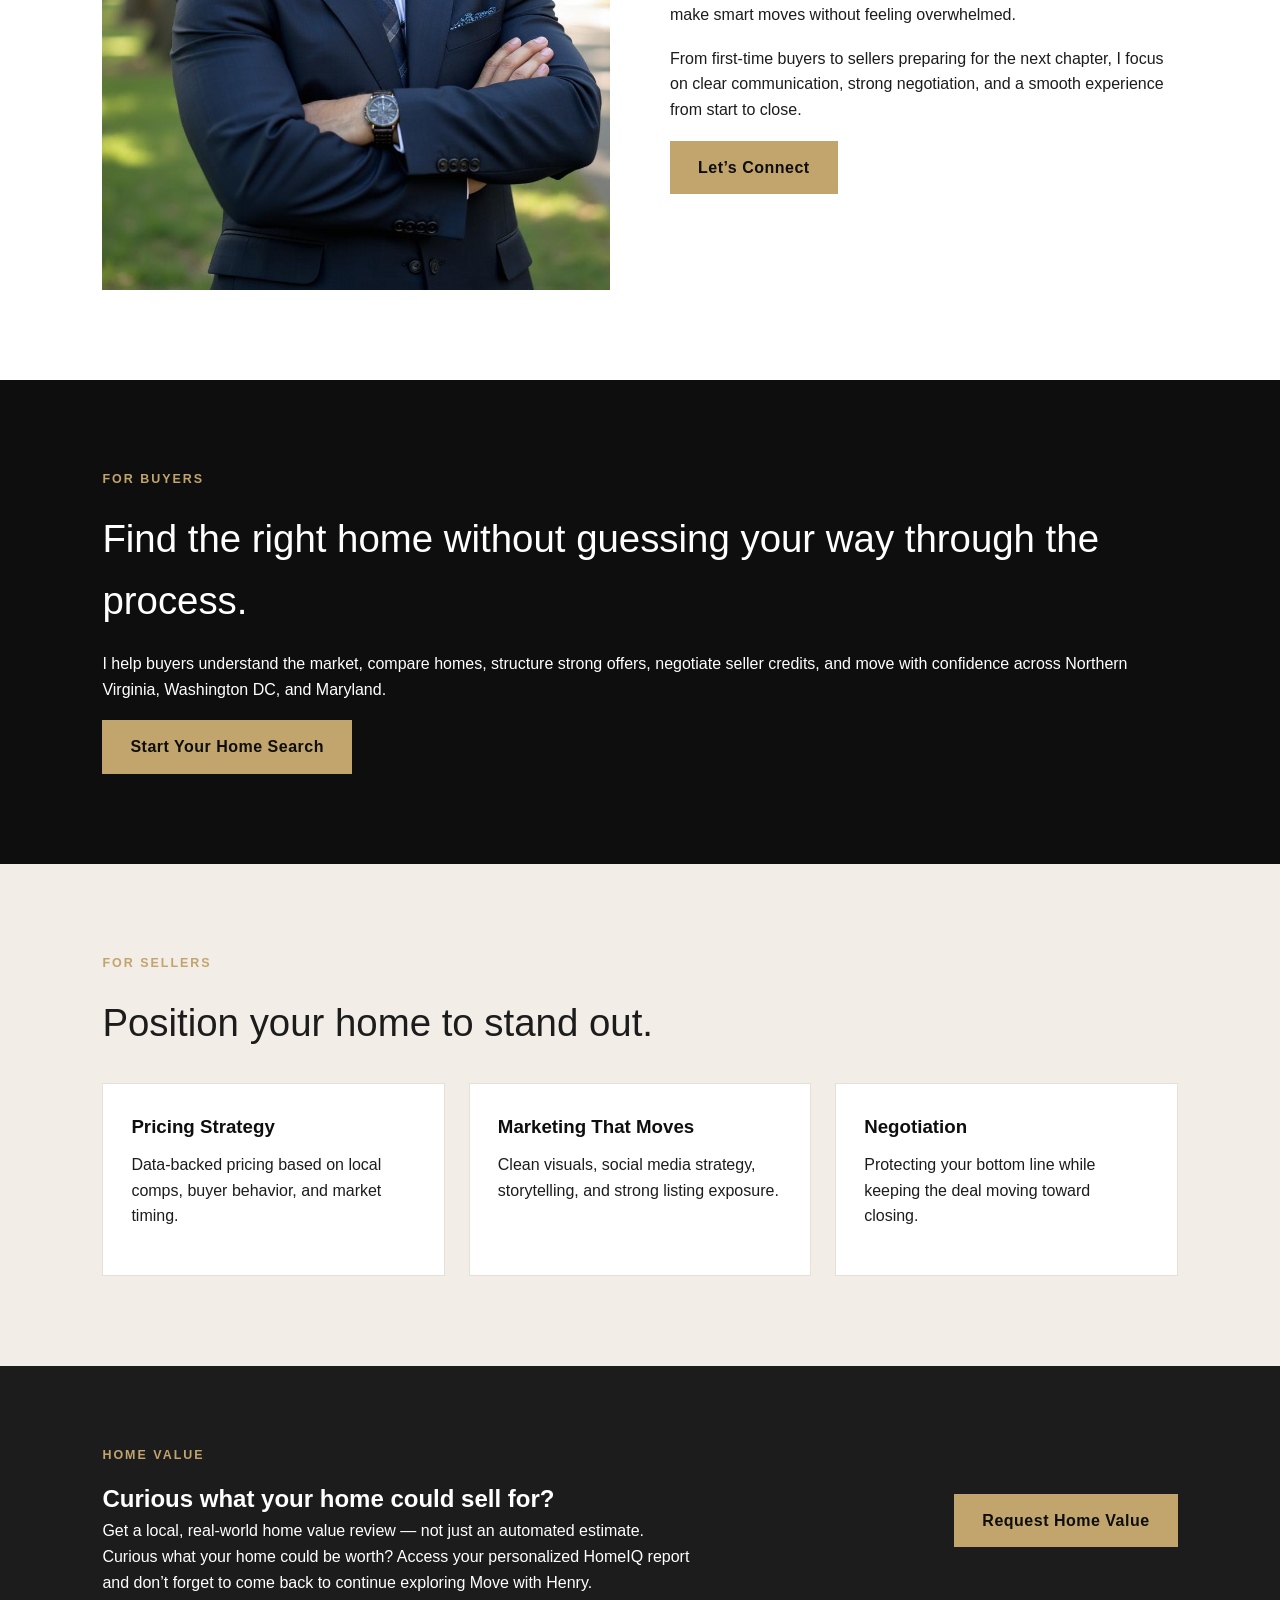
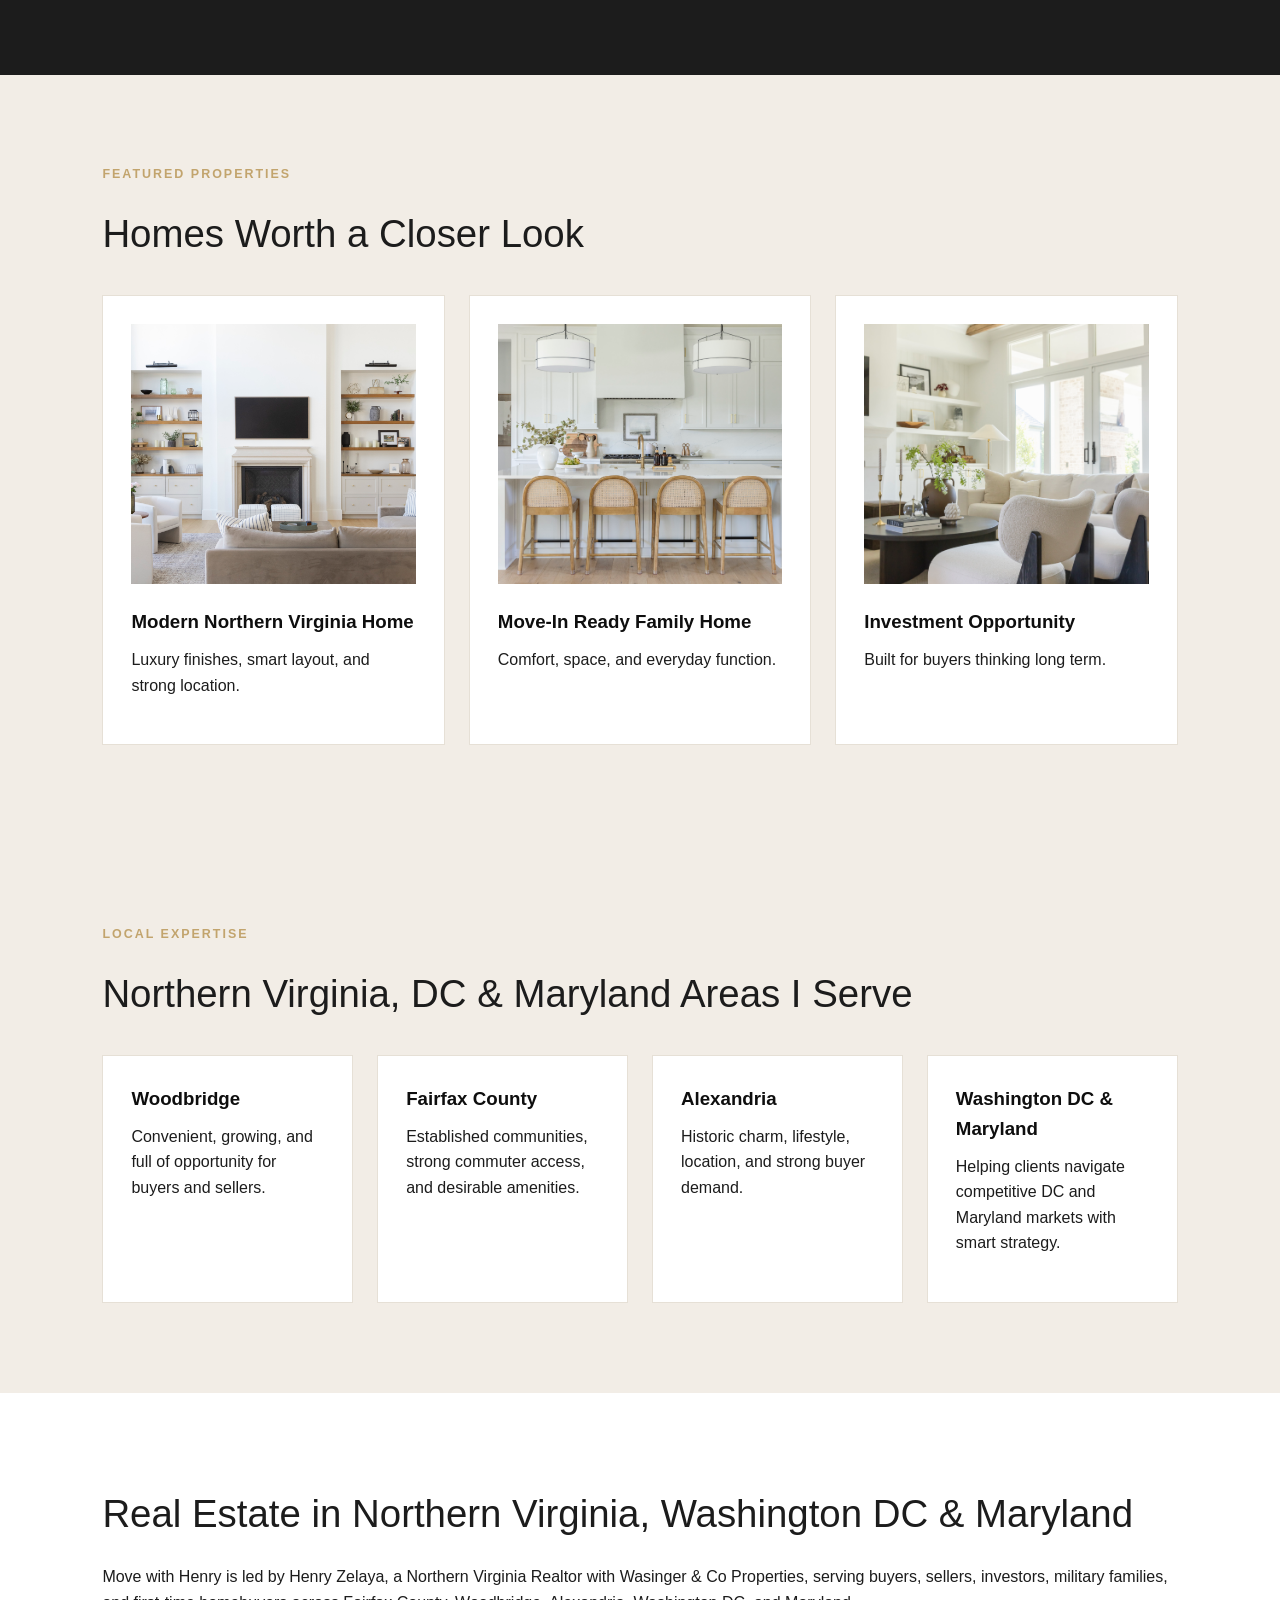
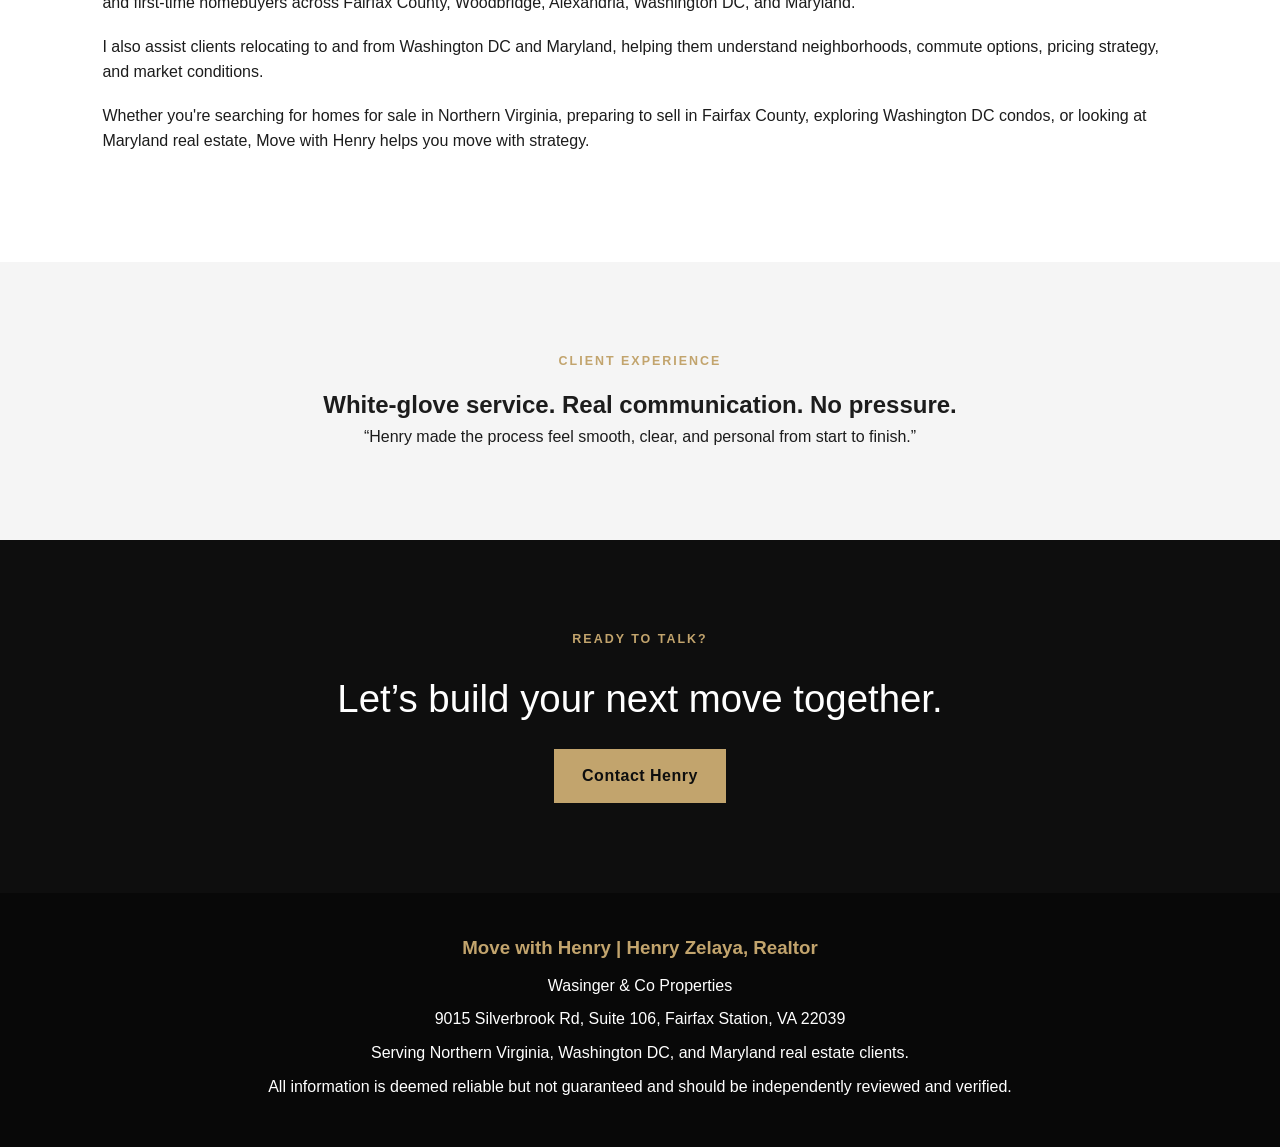
==== commit acb7ae16: "Update index.html" ====
--- a/index.html
+++ b/index.html
@@ -8,7 +8,10 @@
   <title>Northern Virginia Realtor | Move with Henry | Henry Zelaya</title>
 
   <!-- SEO DESCRIPTION -->
-  <meta name="description" content="Move with Henry helps buyers, sellers, investors, military families, and first-time homebuyers across Northern Virginia, Washington DC, and Maryland move with confidence, strategy, and clear guidance." />
+  <meta
+    name="description"
+    content="Move with Henry helps buyers, sellers, investors, military families, and first-time homebuyers across Northern Virginia, Washington DC, and Maryland move with confidence, strategy, and clear guidance."
+  />
 
   <meta name="author" content="Henry Zelaya" />
 
@@ -20,16 +23,28 @@
 
   <!-- OPEN GRAPH -->
   <meta property="og:title" content="Move with Henry | Northern Virginia Realtor" />
-  <meta property="og:description" content="Real estate guidance for buyers, sellers, investors, military families, and first-time homebuyers across Northern Virginia, Washington DC, and Maryland." />
-  <meta property="og:image" content="https://hmzelaya.github.io/MoveWithHenry/images/hero-fallback.jpg" />
+  <meta
+    property="og:description"
+    content="Real estate guidance for buyers, sellers, investors, military families, and first-time homebuyers across Northern Virginia, Washington DC, and Maryland."
+  />
+  <meta
+    property="og:image"
+    content="https://hmzelaya.github.io/MoveWithHenry/images/hero-fallback.jpg"
+  />
   <meta property="og:url" content="https://hmzelaya.github.io/MoveWithHenry/" />
   <meta property="og:type" content="website" />
 
   <!-- TWITTER -->
   <meta name="twitter:card" content="summary_large_image" />
   <meta name="twitter:title" content="Move with Henry | Northern Virginia Realtor" />
-  <meta name="twitter:description" content="Buy, sell, and invest across Northern Virginia, Washington DC, and Maryland with Henry Zelaya." />
-  <meta name="twitter:image" content="https://hmzelaya.github.io/MoveWithHenry/images/hero-fallback.jpg" />
+  <meta
+    name="twitter:description"
+    content="Buy, sell, and invest across Northern Virginia, Washington DC, and Maryland with Henry Zelaya."
+  />
+  <meta
+    name="twitter:image"
+    content="https://hmzelaya.github.io/MoveWithHenry/images/hero-fallback.jpg"
+  />
 
   <!-- LOCAL BUSINESS SCHEMA -->
   <script type="application/ld+json">
@@ -80,9 +95,14 @@
 <body>
 
 <header class="header">
+
   <div class="logo">
     <a href="./">
-      <img src="images/Logo-Full-Transparency.webp" alt="Move with Henry Logo" class="logo-img">
+      <img
+        src="images/Logo-Full-Transparency.webp"
+        alt="Move with Henry Logo"
+        class="logo-img"
+      >
       <span>Move with Henry</span>
     </a>
   </div>
@@ -91,15 +111,26 @@
     <a href="#about">About</a>
     <a href="#buy">Buy</a>
     <a href="#sell">Sell</a>
-    <a href="https://wasingerco.com/home-search/listings" target="_blank" rel="noopener noreferrer">Search Homes</a>
+
+    <a
+      href="https://wasingerco.com/home-search/listings"
+      target="_blank"
+      rel="noopener noreferrer"
+    >
+      Search Northern Virginia Homes
+    </a>
+
     <a href="#neighborhoods">Areas</a>
-   <a href="#contact">Contact</a>
+
+    <a href="contact.html">Contact</a>
   </nav>
+
 </header>
 
+<!-- HERO -->
 <section class="hero">
 
-  <video 
+  <video
     class="hero-video"
     autoplay
     muted
@@ -114,75 +145,143 @@
   </video>
 
   <div class="hero-overlay">
+
     <div class="hero-content">
-      <p class="eyebrow">Northern Virginia · Washington DC · Maryland</p>
-
-      <!-- UPDATED H1 -->
-      <h1>Northern Virginia Realtor for Buyers, Sellers, Military Families & Investors</h1>
-
-      <p>
-        Real estate with strategy, discipline, and white-glove service. 
+
+      <p class="eyebrow">
+        Northern Virginia · Washington DC · Maryland
+      </p>
+
+      <h1>
+        Northern Virginia Realtor for Buyers, Sellers, Military Families & Investors
+      </h1>
+
+      <p>
+        Real estate with strategy, discipline, and white-glove service.
         Move with confidence. Move with purpose. Move with Henry.
       </p>
 
       <div class="hero-buttons">
-        <a href="https://wasingerco.com/home-search/listings" target="_blank" rel="noopener noreferrer" class="btn primary">Search Northern Virginia Homes</a>
-        <a href="#sell" class="btn secondary">Sell Your Home</a>
+
+        <a
+          href="https://wasingerco.com/home-search/listings"
+          target="_blank"
+          rel="noopener noreferrer"
+          class="btn primary"
+        >
+          Search Northern Virginia Homes
+        </a>
+
+        <a href="#sell" class="btn secondary">
+          Sell Your Home
+        </a>
+
+        <a href="contact.html" class="btn secondary">
+          Schedule a Consultation
+        </a>
+
       </div>
-    </div>
-  </div>
-
-</section>
-
+
+    </div>
+
+  </div>
+
+</section>
+
+<!-- QUICK SEARCH -->
 <section class="quick-search">
+
   <h2>What’s Your Next Move?</h2>
 
   <div class="search-cards">
-    <a href="https://wasingerco.com/home-search/listings" target="_blank" rel="noopener noreferrer" class="search-card">Buy</a>
-    <a href="#sell" class="search-card">Sell</a>
-    <a href="#contact" class="search-card">Invest</a>
-  </div>
-</section>
-
+
+    <a
+      href="https://wasingerco.com/home-search/listings"
+      target="_blank"
+      rel="noopener noreferrer"
+      class="search-card"
+    >
+      Buy
+    </a>
+
+    <a href="#sell" class="search-card">
+      Sell
+    </a>
+
+    <a href="contact.html" class="search-card">
+      Invest
+    </a>
+
+  </div>
+
+</section>
+
+<!-- ABOUT -->
 <section id="about" class="section split">
+
   <div class="image-box">
-    <img src="images/henry-headshot.jpg" alt="Henry Zelaya Realtor headshot" />
+    <img
+      src="images/henry-headshot.jpg"
+      alt="Henry Zelaya Realtor headshot"
+    />
   </div>
 
   <div class="text-box">
+
     <p class="eyebrow">Meet Henry</p>
+
     <h2>Real estate with discipline, style, and heart.</h2>
 
     <p>
-      I’m Henry Zelaya — Marine veteran, real estate professional, investor, and local
-      Northern Virginia advisor. My mission is simple: help people make smart moves
-      without feeling overwhelmed.
+      I’m Henry Zelaya — Marine veteran, real estate professional, investor,
+      and local Northern Virginia advisor. My mission is simple:
+      help people make smart moves without feeling overwhelmed.
     </p>
 
     <p>
-      From first-time buyers to sellers preparing for the next chapter, I focus on clear
-      communication, strong negotiation, and a smooth experience from start to close.
+      From first-time buyers to sellers preparing for the next chapter,
+      I focus on clear communication, strong negotiation,
+      and a smooth experience from start to close.
     </p>
 
-    <a href="#contact" class="btn primary">Let’s Connect</a>
-  </div>
-</section>
-
+    <a href="contact.html" class="btn primary">
+      Let’s Connect
+    </a>
+
+  </div>
+
+</section>
+
+<!-- BUY -->
 <section id="buy" class="section dark">
+
   <p class="eyebrow">For Buyers</p>
 
-  <h2>Find the right home without guessing your way through the process.</h2>
-
-  <p>
-    I help buyers understand the market, compare homes, structure strong offers,
-    negotiate seller credits, and move with confidence across Northern Virginia,
+  <h2>
+    Find the right home without guessing your way through the process.
+  </h2>
+
+  <p>
+    I help buyers understand the market, compare homes,
+    structure strong offers, negotiate seller credits,
+    and move with confidence across Northern Virginia,
     Washington DC, and Maryland.
   </p>
 
-  <a href="https://wasingerco.com/home-search/listings" target="_blank" rel="noopener noreferrer" class="btn primary">Start Your Home Search</a>
-</section>
-
+  <a
+    href="https://wasingerco.com/home-search/listings"
+    target="_blank"
+    rel="noopener noreferrer"
+    class="btn primary"
+  >
+    Start Your Home Search
+  </a>
+
+</section>
+
+<!-- SELL -->
 <section id="sell" class="section">
+
   <p class="eyebrow">For Sellers</p>
 
   <h2>Position your home to stand out.</h2>
@@ -191,47 +290,75 @@
 
     <div class="card">
       <h3>Pricing Strategy</h3>
-      <p>Data-backed pricing based on local comps, buyer behavior, and market timing.</p>
+
+      <p>
+        Data-backed pricing based on local comps,
+        buyer behavior, and market timing.
+      </p>
     </div>
 
     <div class="card">
       <h3>Marketing That Moves</h3>
-      <p>Clean visuals, social media strategy, storytelling, and strong listing exposure.</p>
+
+      <p>
+        Clean visuals, social media strategy,
+        storytelling, and strong listing exposure.
+      </p>
     </div>
 
     <div class="card">
       <h3>Negotiation</h3>
-      <p>Protecting your bottom line while keeping the deal moving toward closing.</p>
-    </div>
-
-  </div>
-</section>
-
+
+      <p>
+        Protecting your bottom line while keeping
+        the deal moving toward closing.
+      </p>
+    </div>
+
+  </div>
+
+</section>
+
+<!-- HOME VALUE -->
 <section class="valuation">
+
   <div>
+
     <p class="eyebrow">Home Value</p>
 
     <h2>Curious what your home could sell for?</h2>
 
     <p>
-      Get a local, real-world home value review — not just an automated estimate.
+      Get a local, real-world home value review —
+      not just an automated estimate.
     </p>
 
     <p>
-      Curious what your home could be worth? Access your personalized HomeIQ report
+      Curious what your home could be worth?
+      Access your personalized HomeIQ report
     </p>
 
     <p>
-      and don’t forget to come back to continue exploring Move with Henry.
+      and don’t forget to come back to continue
+      exploring Move with Henry.
     </p>
-  </div>
-  
-  <a href="https://homequityreport.com/henry5" target="_blank" rel="noopener noreferrer" class="btn primary">
+
+  </div>
+
+  <a
+    href="https://homequityreport.com/henry5"
+    target="_blank"
+    rel="noopener noreferrer"
+    class="btn primary"
+  >
     Request Home Value
   </a>
-</section>
-
+
+</section>
+
+<!-- FEATURED -->
 <section class="section">
+
   <p class="eyebrow">Featured Properties</p>
 
   <h2>Homes Worth a Closer Look</h2>
@@ -239,27 +366,52 @@
   <div class="property-grid">
 
     <div class="property-card">
-      <img src="images/property-1.jpg" alt="Modern Northern Virginia home exterior" />
+      <img
+        src="images/property-1.jpg"
+        alt="Modern Northern Virginia home exterior"
+      />
+
       <h3>Modern Northern Virginia Home</h3>
-      <p>Luxury finishes, smart layout, and strong location.</p>
+
+      <p>
+        Luxury finishes, smart layout,
+        and strong location.
+      </p>
     </div>
 
     <div class="property-card">
-      <img src="images/property-2.jpg" alt="Family home interior living space" />
+      <img
+        src="images/property-2.jpg"
+        alt="Family home interior living space"
+      />
+
       <h3>Move-In Ready Family Home</h3>
-      <p>Comfort, space, and everyday function.</p>
+
+      <p>
+        Comfort, space, and everyday function.
+      </p>
     </div>
 
     <div class="property-card">
-      <img src="images/property-3.jpg" alt="Investment property opportunity" />
+      <img
+        src="images/property-3.jpg"
+        alt="Investment property opportunity"
+      />
+
       <h3>Investment Opportunity</h3>
-      <p>Built for buyers thinking long term.</p>
-    </div>
-
-  </div>
-</section>
-
+
+      <p>
+        Built for buyers thinking long term.
+      </p>
+    </div>
+
+  </div>
+
+</section>
+
+<!-- AREAS -->
 <section id="neighborhoods" class="section neighborhoods">
+
   <p class="eyebrow">Local Expertise</p>
 
   <h2>Northern Virginia, DC & Maryland Areas I Serve</h2>
@@ -268,94 +420,136 @@
 
     <div class="card">
       <h3>Woodbridge</h3>
-      <p>Convenient, growing, and full of opportunity for buyers and sellers.</p>
+
+      <p>
+        Convenient, growing, and full of opportunity
+        for buyers and sellers.
+      </p>
     </div>
 
     <div class="card">
       <h3>Fairfax County</h3>
-      <p>Established communities, strong commuter access, and desirable amenities.</p>
+
+      <p>
+        Established communities, strong commuter access,
+        and desirable amenities.
+      </p>
     </div>
 
     <div class="card">
       <h3>Alexandria</h3>
-      <p>Historic charm, lifestyle, location, and strong buyer demand.</p>
+
+      <p>
+        Historic charm, lifestyle, location,
+        and strong buyer demand.
+      </p>
     </div>
 
     <div class="card">
       <h3>Washington DC & Maryland</h3>
-      <p>Helping clients navigate competitive DC and Maryland markets with smart strategy.</p>
-    </div>
-
-  </div>
-</section>
-
+
+      <p>
+        Helping clients navigate competitive DC
+        and Maryland markets with smart strategy.
+      </p>
+    </div>
+
+  </div>
+
+</section>
+
+<!-- SEO -->
 <section class="section seo-section">
 
   <h2>Real Estate in Northern Virginia, Washington DC & Maryland</h2>
 
-  <!-- UPDATED SEO COPY -->
-  <p>
-    Move with Henry is led by Henry Zelaya, a Northern Virginia Realtor with Wasinger & Co Properties, serving buyers, sellers, investors, military families, and first-time homebuyers across Fairfax County, Woodbridge, Alexandria, Washington DC, and Maryland.
-  </p>
-
-  <p>
-    I also assist clients relocating to and from Washington DC and Maryland, helping them
-    understand neighborhoods, commute options, pricing strategy, and market conditions.
-  </p>
-
-  <p>
-    Whether you're searching for homes for sale in Northern Virginia, preparing to sell in
-    Fairfax County, exploring Washington DC condos, or looking at Maryland real estate,
+  <p>
+    Move with Henry is led by Henry Zelaya,
+    a Northern Virginia Realtor with Wasinger & Co Properties,
+    serving buyers, sellers, investors, military families,
+    and first-time homebuyers across Fairfax County,
+    Woodbridge, Alexandria, Washington DC, and Maryland.
+  </p>
+
+  <p>
+    I also assist clients relocating to and from
+    Washington DC and Maryland, helping them understand
+    neighborhoods, commute options, pricing strategy,
+    and market conditions.
+  </p>
+
+  <p>
+    Whether you're searching for homes for sale in
+    Northern Virginia, preparing to sell in Fairfax County,
+    exploring Washington DC condos, or looking at Maryland real estate,
     Move with Henry helps you move with strategy.
   </p>
 
 </section>
 
+<!-- TESTIMONIAL -->
 <section class="testimonial">
 
   <p class="eyebrow">Client Experience</p>
 
-  <h2>White-glove service. Real communication. No pressure.</h2>
-
-  <p>
-    “Henry made the process feel smooth, clear, and personal from start to finish.”
-  </p>
-
-</section>
-
-<section id="contact" class="section contact">
-
-  <p class="eyebrow">Let’s Talk</p>
-
-  <h2>Ready to make your next move?</h2>
-
-  <!-- FORM OMITTED FOR BREVITY — KEEP YOUR EXISTING FORM EXACTLY THE SAME -->
-
-</section>
-
+  <h2>
+    White-glove service. Real communication. No pressure.
+  </h2>
+
+  <p>
+    “Henry made the process feel smooth,
+    clear, and personal from start to finish.”
+  </p>
+
+</section>
+
+<!-- CTA -->
+<section class="section contact">
+
+  <p class="eyebrow">Ready to Talk?</p>
+
+  <h2>Let’s build your next move together.</h2>
+
+  <a href="contact.html" class="btn primary">
+    Contact Henry
+  </a>
+
+</section>
+
+<!-- FOOTER -->
 <footer class="footer">
 
-  <!-- UPDATED FOOTER -->
   <h3>Move with Henry | Henry Zelaya, Realtor</h3>
 
   <p>Wasinger & Co Properties</p>
 
-  <p>9015 Silverbrook Rd, Suite 106, Fairfax Station, VA 22039</p>
-
-  <p>Serving Northern Virginia, Washington DC, and Maryland real estate clients.</p>
-
-  <p>
-    All information is deemed reliable but not guaranteed and should be independently reviewed and verified.
+  <p>
+    9015 Silverbrook Rd, Suite 106,
+    Fairfax Station, VA 22039
+  </p>
+
+  <p>
+    Serving Northern Virginia, Washington DC,
+    and Maryland real estate clients.
+  </p>
+
+  <p>
+    All information is deemed reliable but not guaranteed
+    and should be independently reviewed and verified.
   </p>
 
 </footer>
 
 <script>
+
   let lastScroll = 0;
   const header = document.querySelector('.header');
 
   window.addEventListener('scroll', () => {
-    const currentScroll = window.pageYOffset || document.documentElement.scrollTop;
+
+    const currentScroll =
+      window.pageYOffset ||
+      document.documentElement.scrollTop;
 
     if (currentScroll <= 0) {
       header.classList.remove('hide');
@@ -370,7 +564,9 @@
     }
 
     lastScroll = currentScroll;
+
   });
+
 </script>
 
 </body>
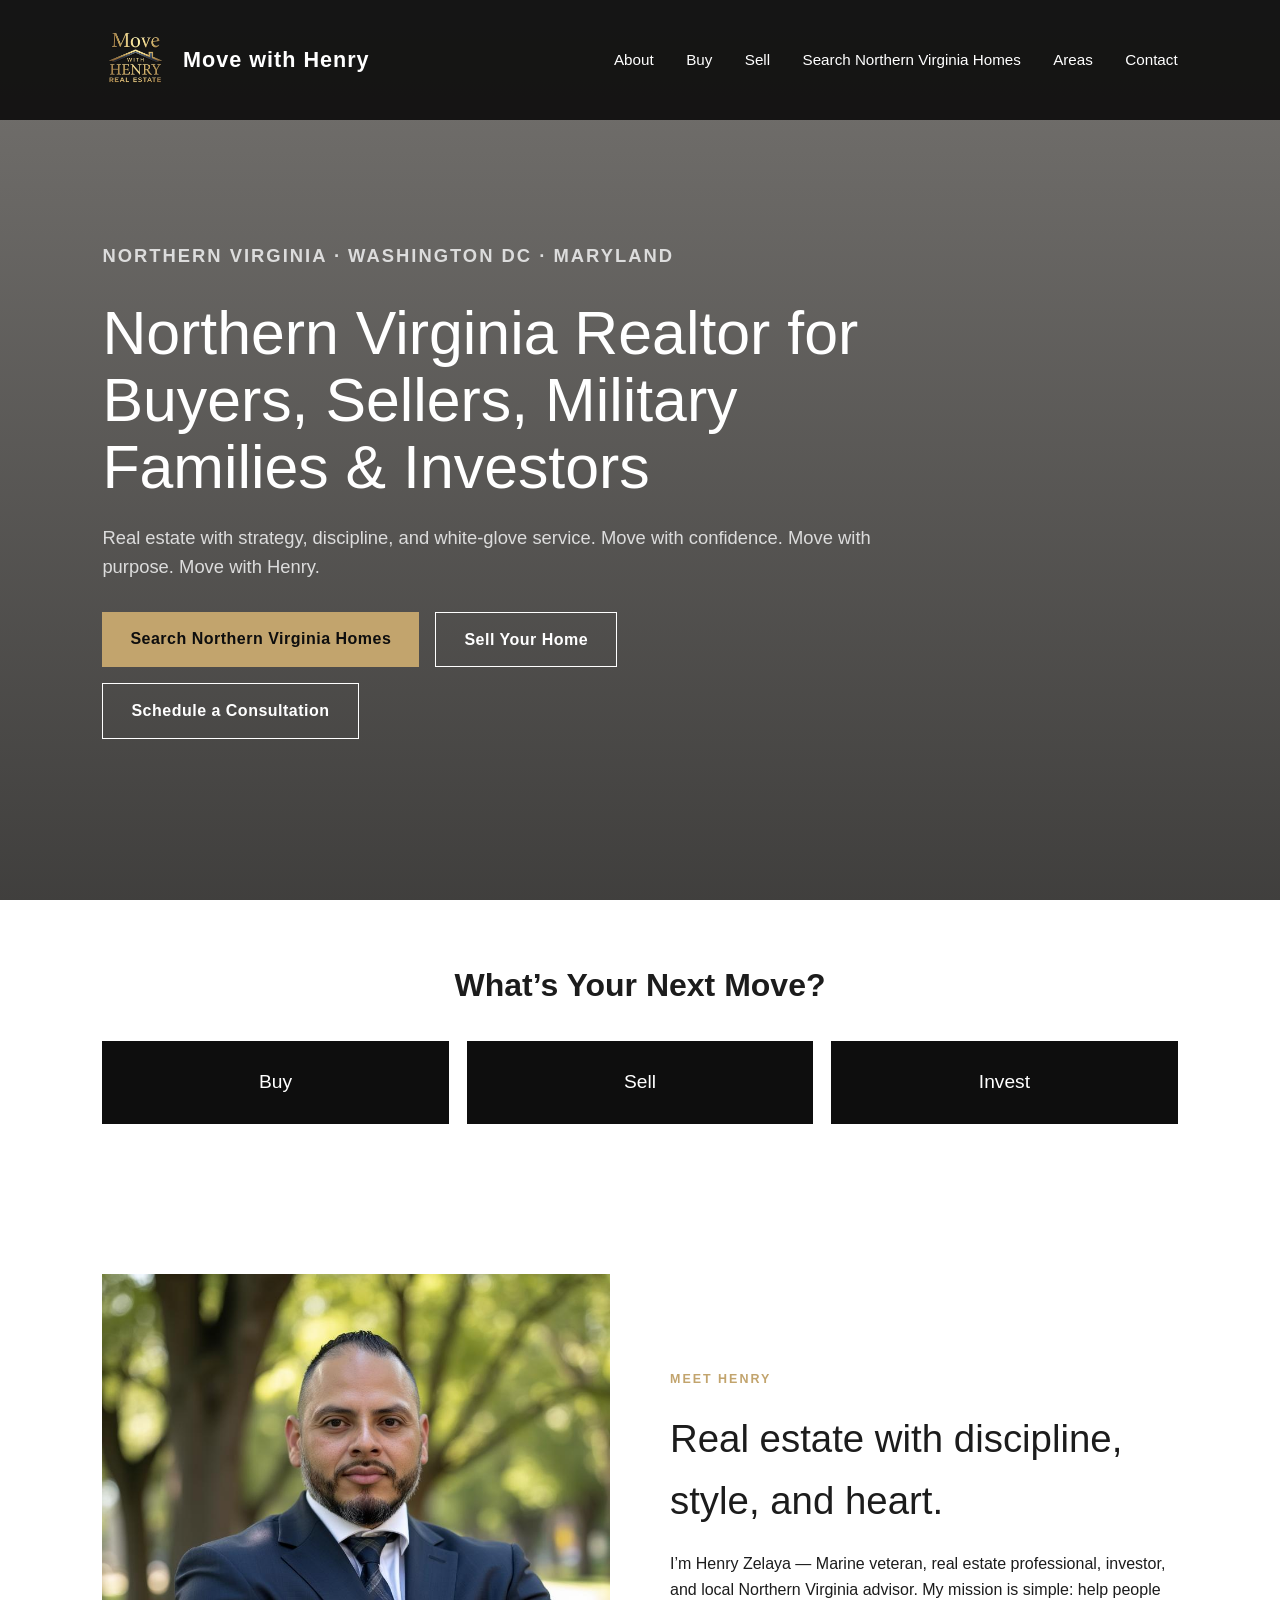
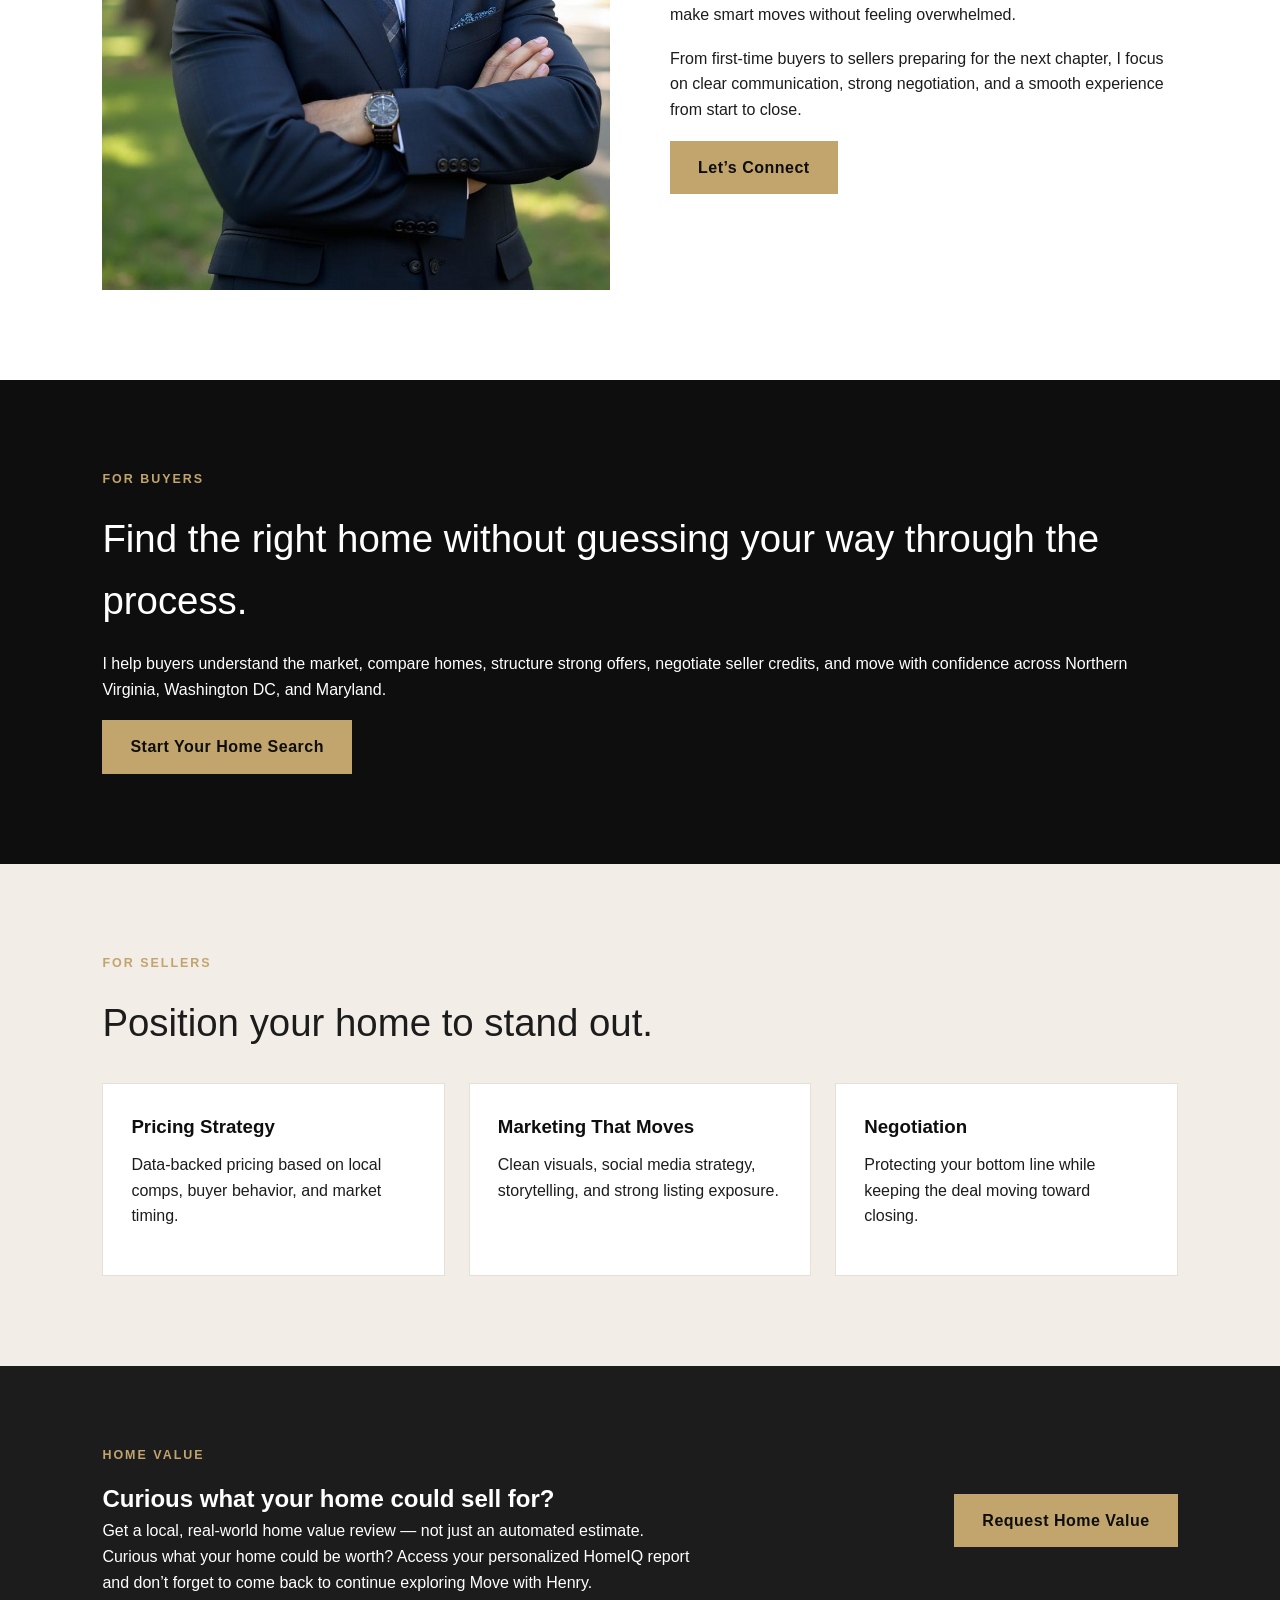
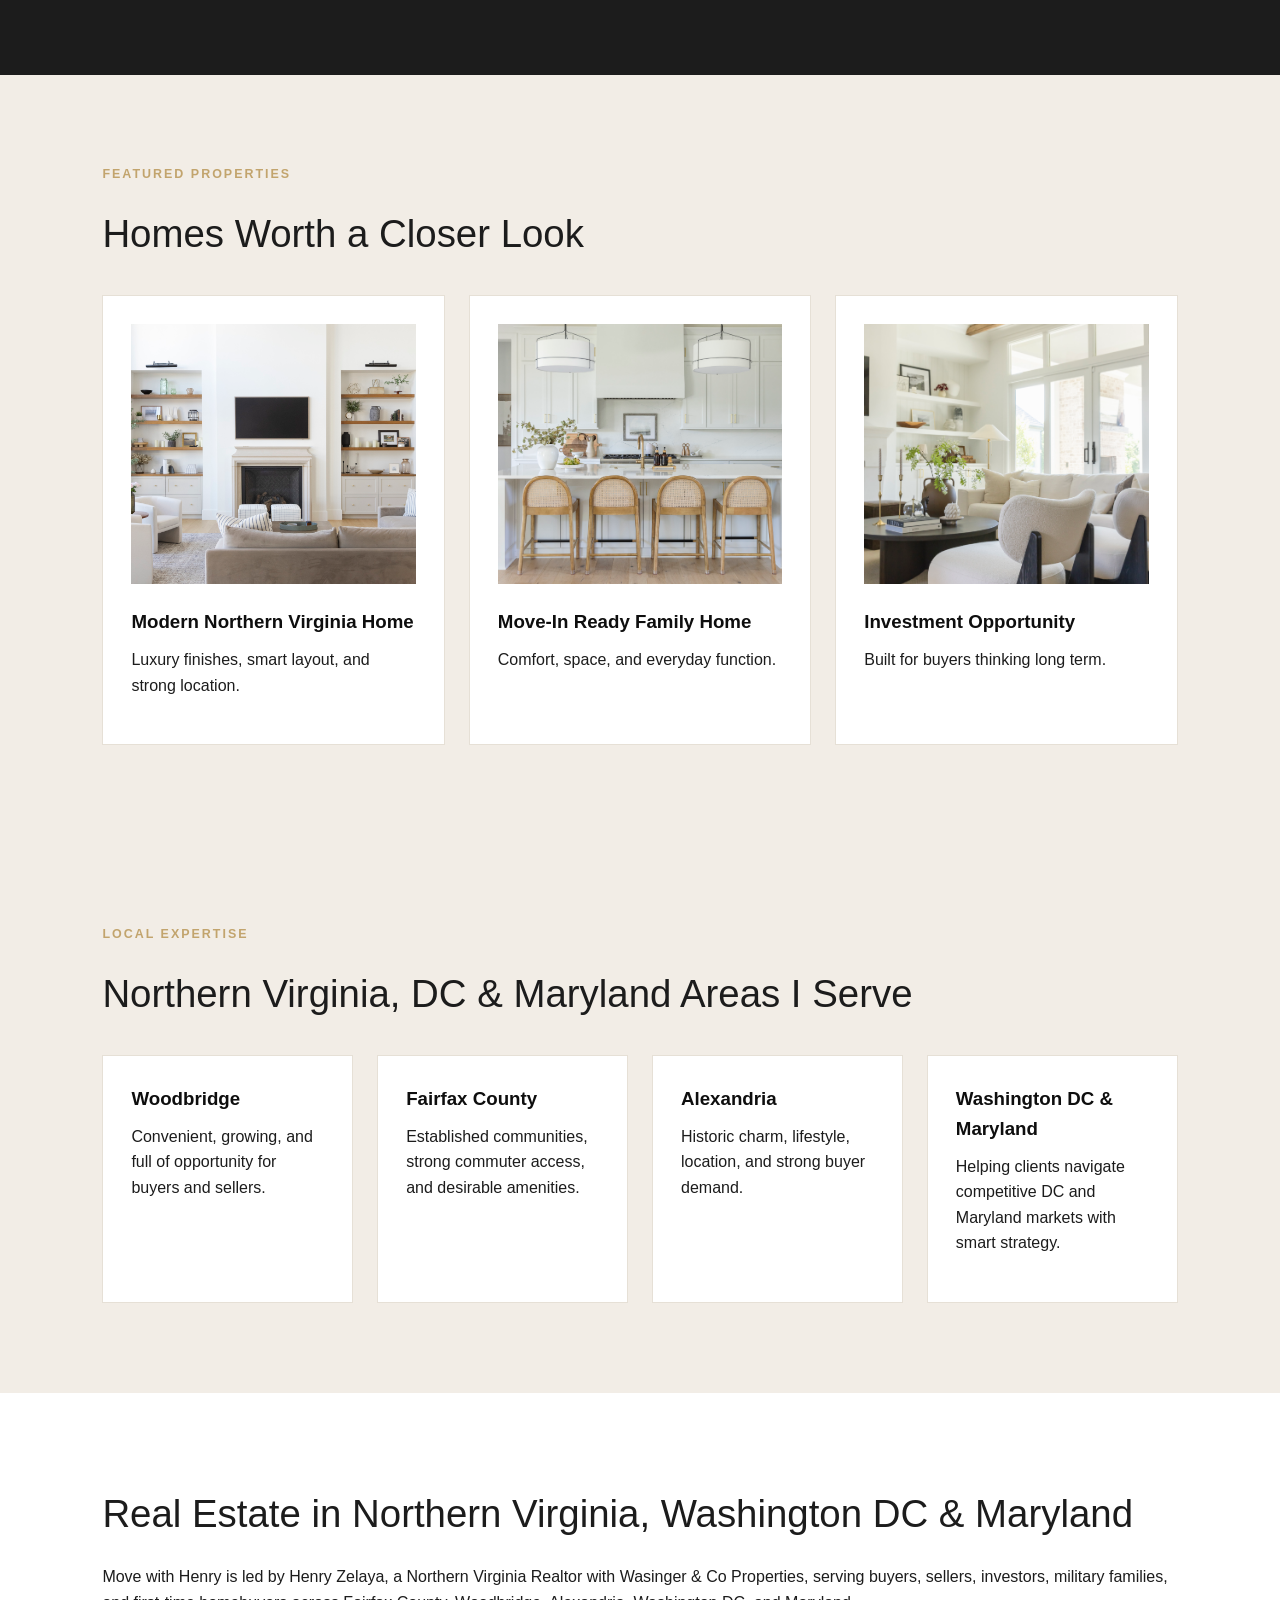
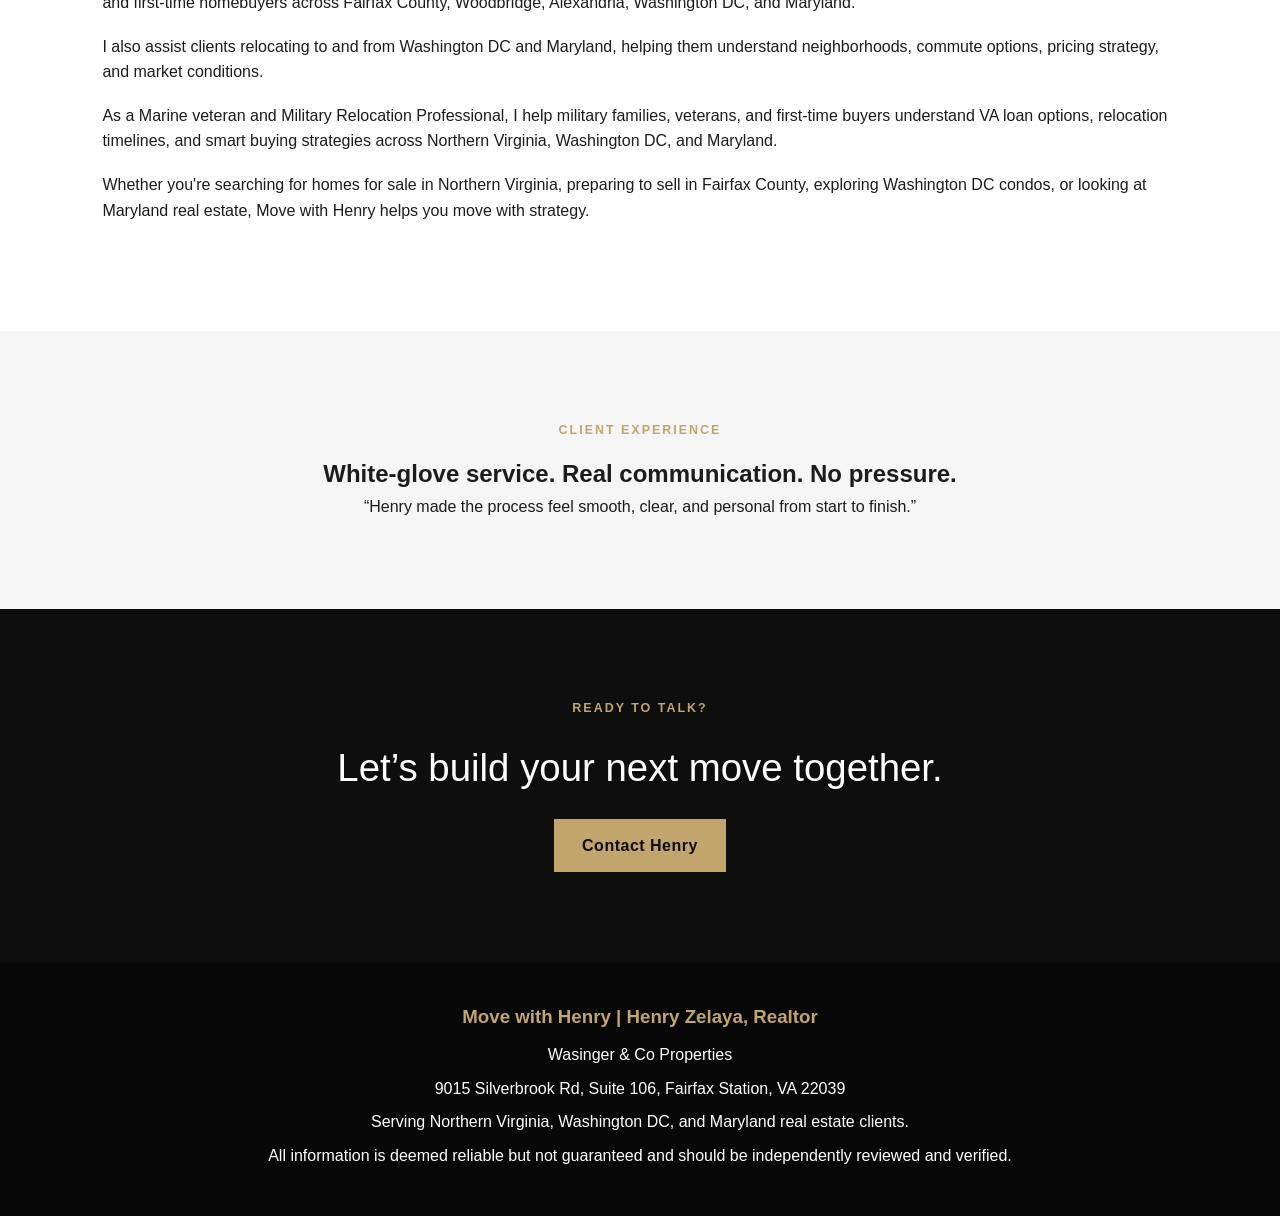
==== commit f03ce42b: "Update index.html" ====
--- a/index.html
+++ b/index.html
@@ -479,6 +479,12 @@
   </p>
 
   <p>
+    As a Marine veteran and Military Relocation Professional, I help military families,
+    veterans, and first-time buyers understand VA loan options, relocation timelines,
+    and smart buying strategies across Northern Virginia, Washington DC, and Maryland.
+  </p>
+
+  <p>
     Whether you're searching for homes for sale in
     Northern Virginia, preparing to sell in Fairfax County,
     exploring Washington DC condos, or looking at Maryland real estate,
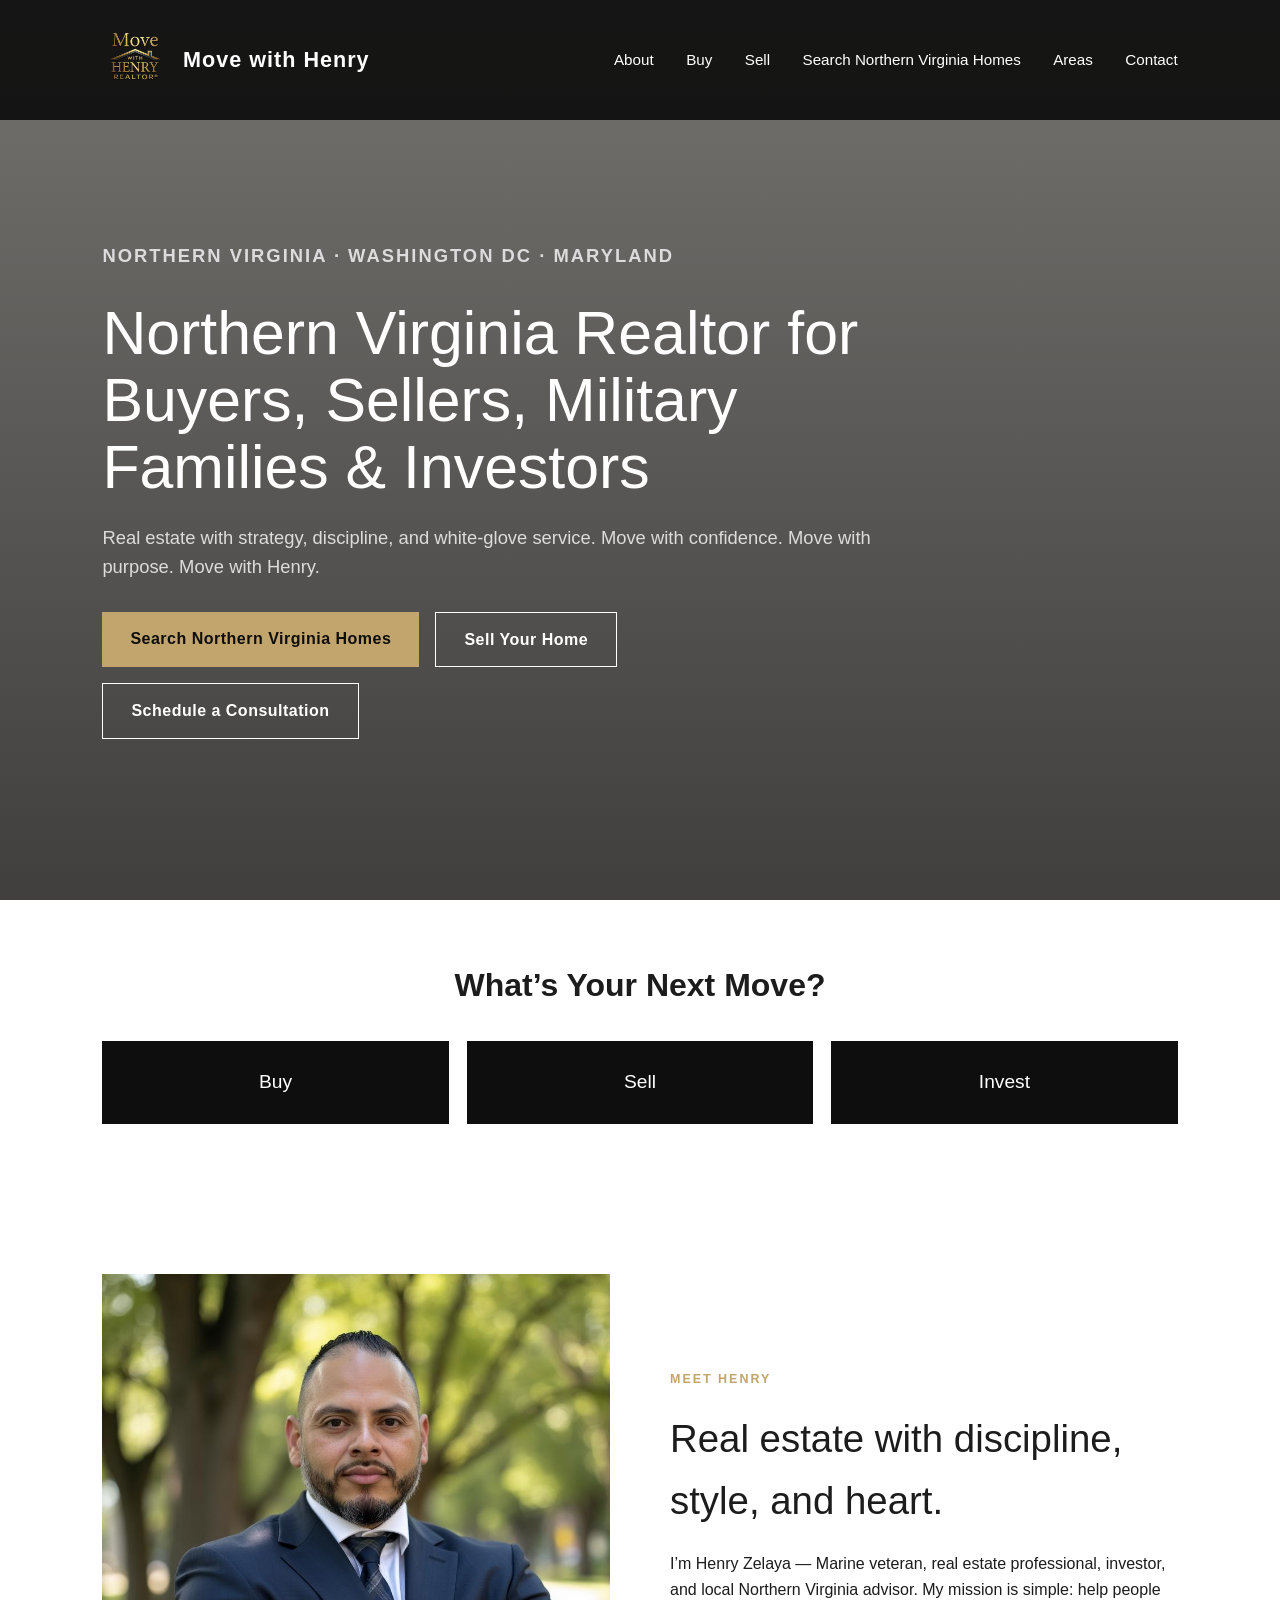
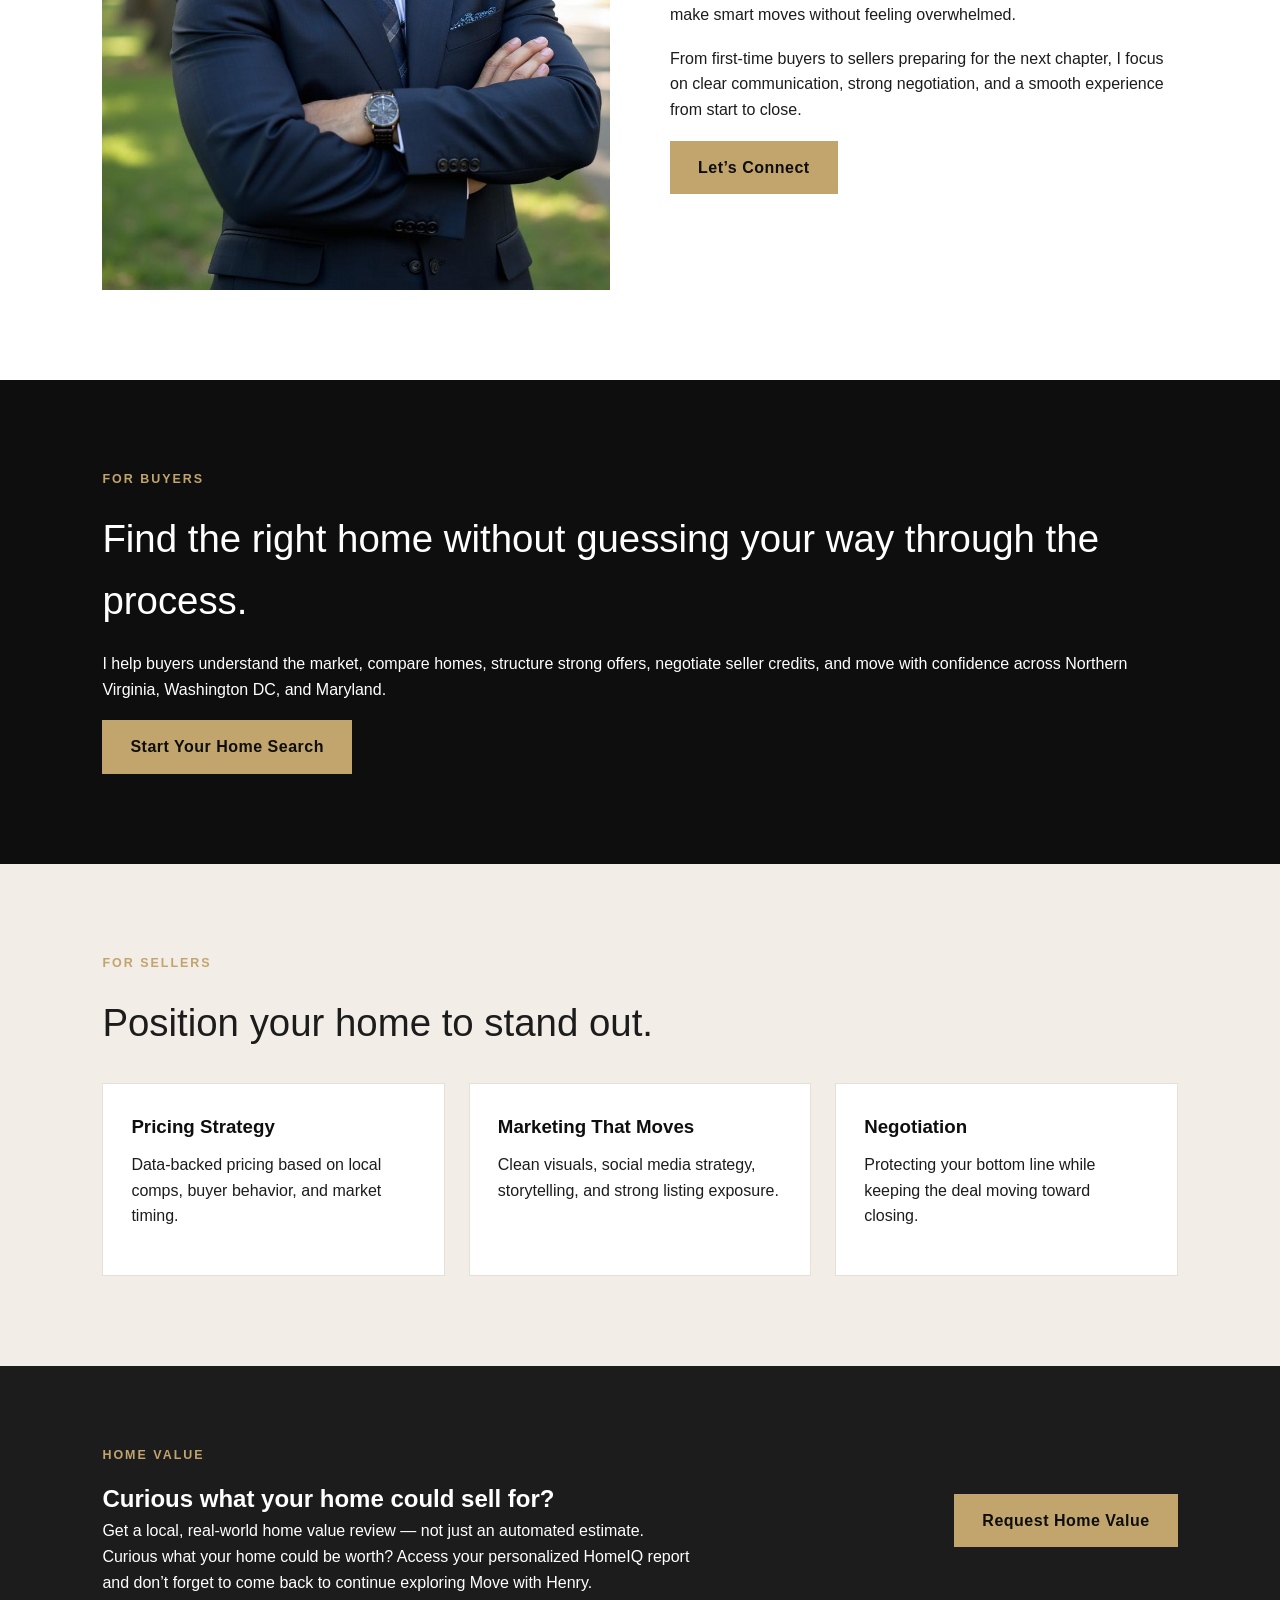
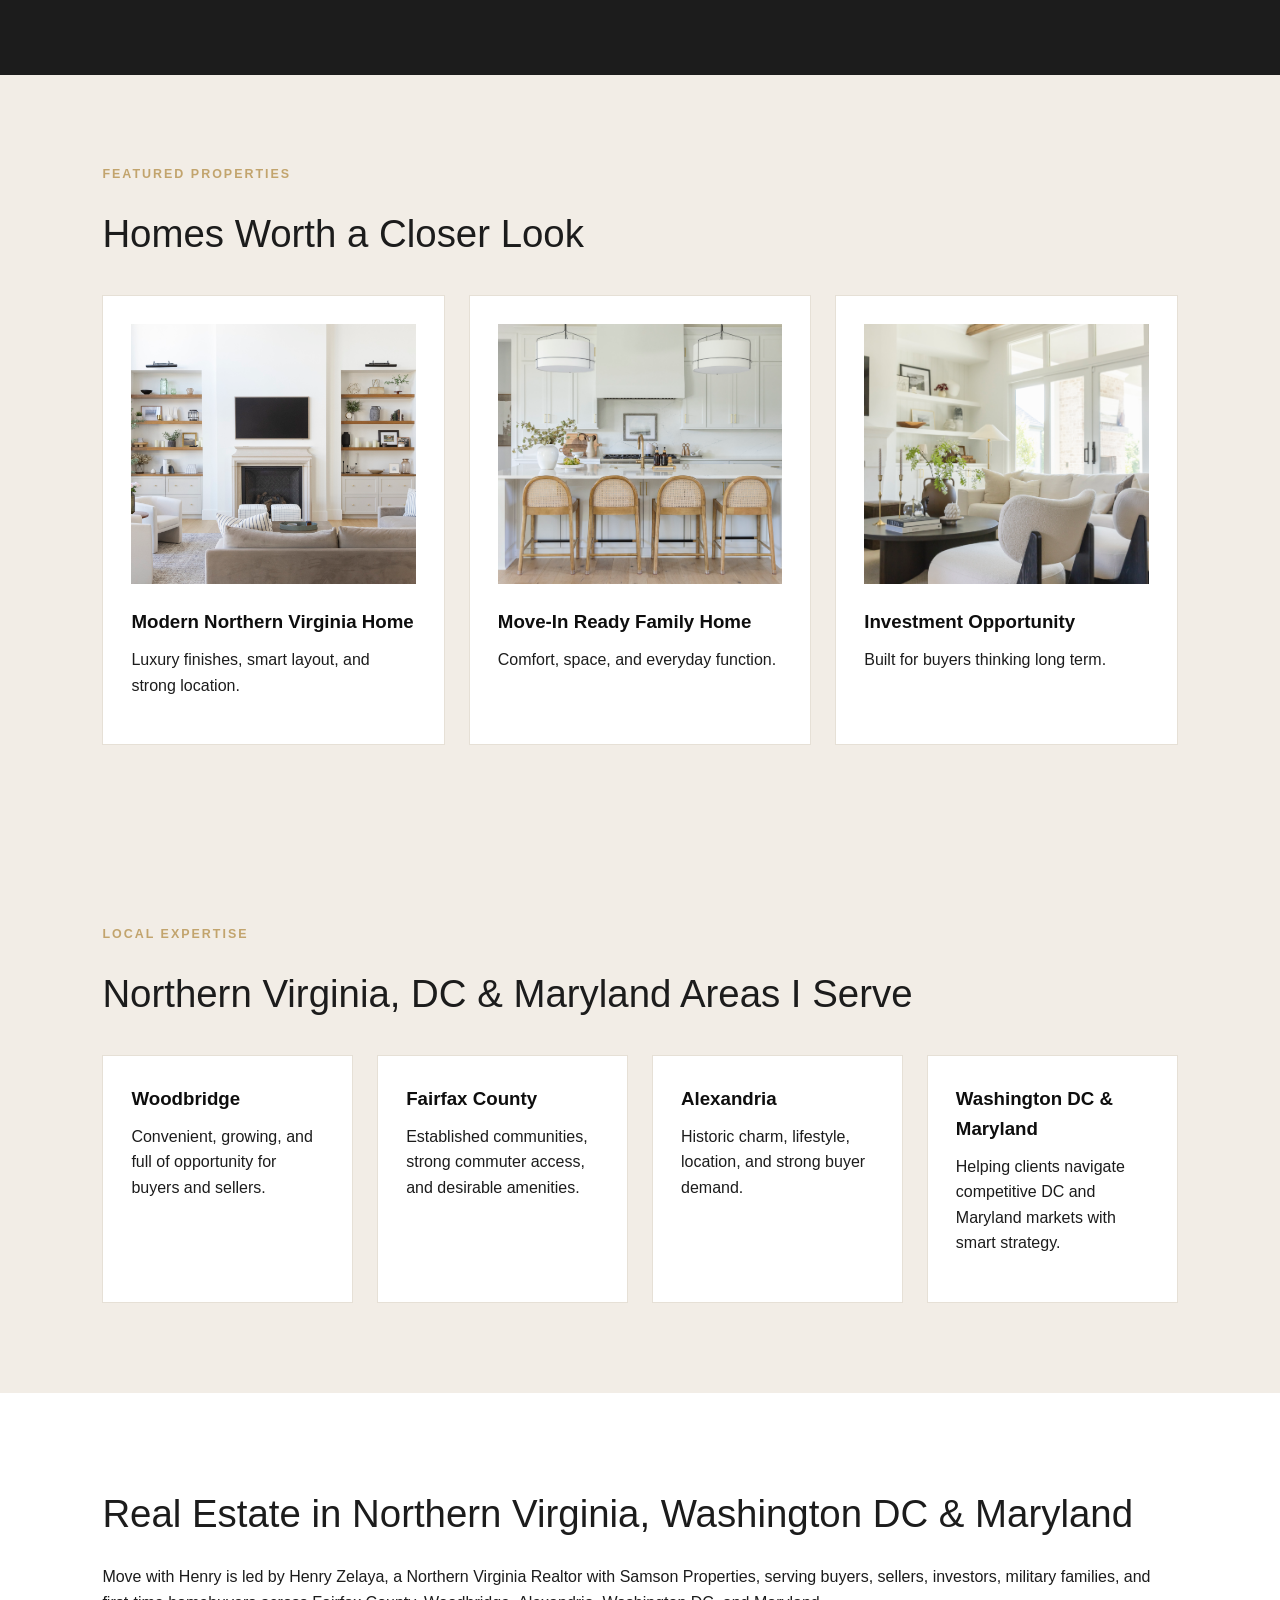
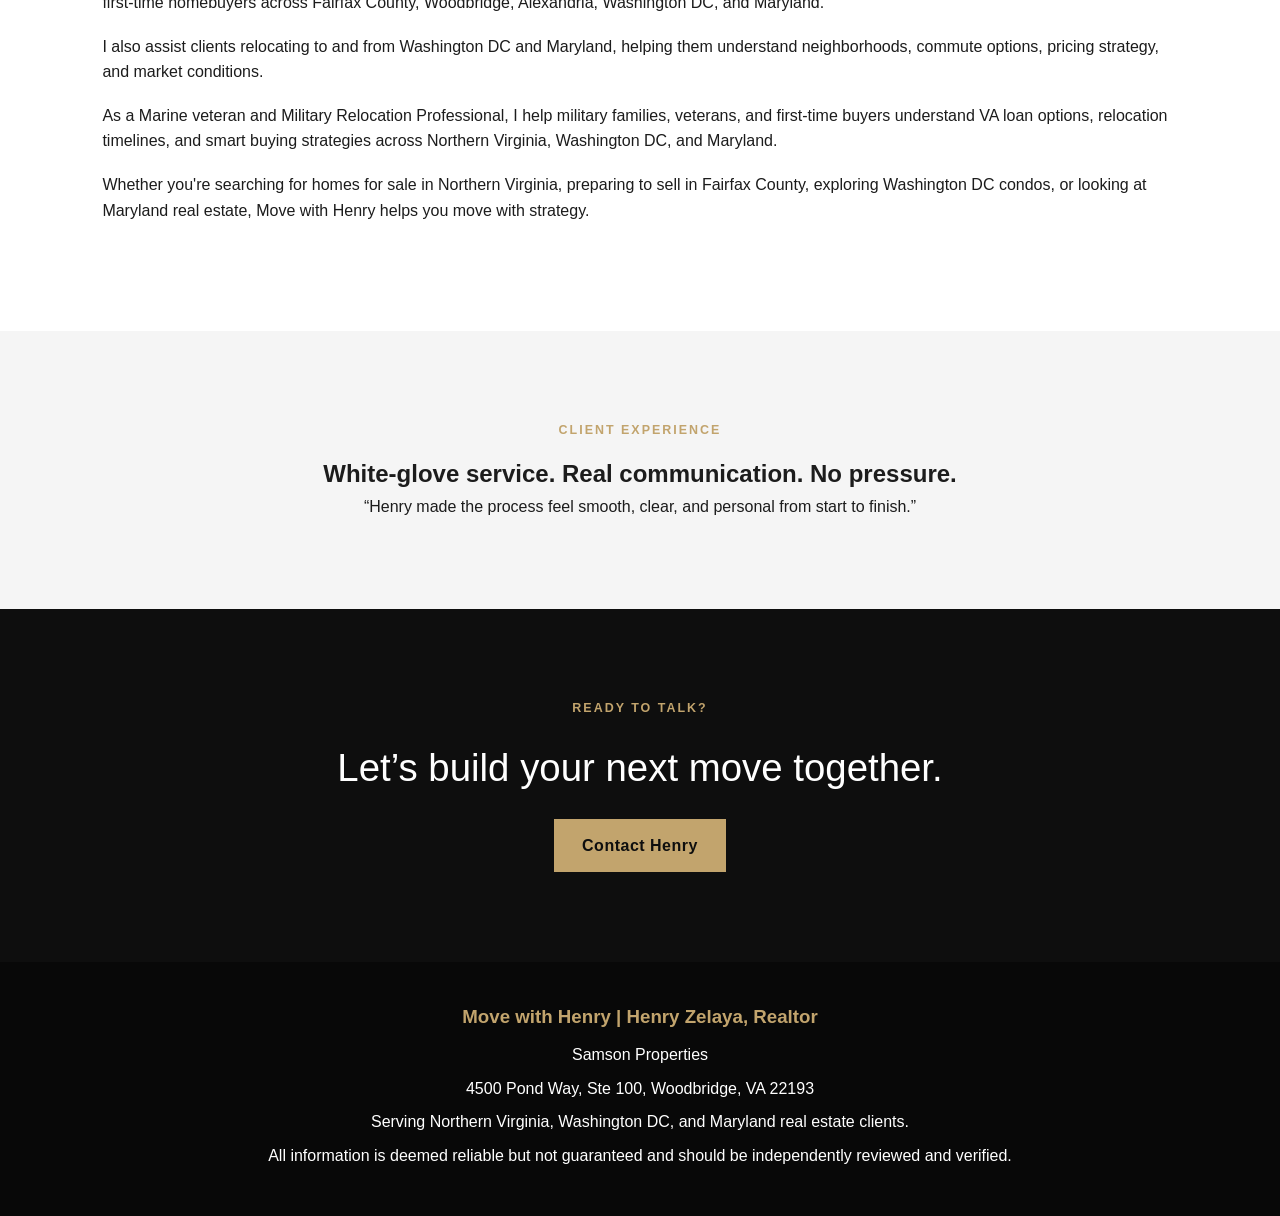
==== commit 330c9c0a: "Update index.html" ====
--- a/index.html
+++ b/index.html
@@ -1,6 +1,17 @@
 <!DOCTYPE html>
 <html lang="en">
 <head>
+
+  <!-- Google tag (gtag.js) -->
+<script async src="https://www.googletagmanager.com/gtag/js?id=G-1HK9GRRZQ2"></script>
+<script>
+  window.dataLayer = window.dataLayer || [];
+  function gtag(){dataLayer.push(arguments);}
+  gtag('js', new Date());
+
+  gtag('config', 'G-1HK9GRRZQ2');
+</script>
+  
   <meta charset="UTF-8" />
   <meta name="viewport" content="width=device-width, initial-scale=1.0" />
 
@@ -77,7 +88,7 @@
     ],
     "broker": {
       "@type": "RealEstateAgent",
-      "name": "Wasinger & Co Properties"
+      "name": "Samson Properties"
     }
   }
   </script>
@@ -90,6 +101,9 @@
 
   <!-- CSS -->
   <link rel="stylesheet" href="styles.css" />
+
+  <meta name="google-site-verification" content="JBCg0vl5mwmBJDx-BQ449pfLIv2vDuPsdZIgK7qOvy0" />
+  
 </head>
 
 <body>
@@ -113,7 +127,7 @@
     <a href="#sell">Sell</a>
 
     <a
-      href="https://wasingerco.com/home-search/listings"
+      href="https://https://henryzelaya.samsonproperties.net/"
       target="_blank"
       rel="noopener noreferrer"
     >
@@ -164,7 +178,7 @@
       <div class="hero-buttons">
 
         <a
-          href="https://wasingerco.com/home-search/listings"
+          href="https://https://henryzelaya.samsonproperties.net/"
           target="_blank"
           rel="noopener noreferrer"
           class="btn primary"
@@ -196,7 +210,7 @@
   <div class="search-cards">
 
     <a
-      href="https://wasingerco.com/home-search/listings"
+      href="https://https://henryzelaya.samsonproperties.net/"
       target="_blank"
       rel="noopener noreferrer"
       class="search-card"
@@ -269,7 +283,7 @@
   </p>
 
   <a
-    href="https://wasingerco.com/home-search/listings"
+    href="https://https://henryzelaya.samsonproperties.net/"
     target="_blank"
     rel="noopener noreferrer"
     class="btn primary"
@@ -465,7 +479,7 @@
 
   <p>
     Move with Henry is led by Henry Zelaya,
-    a Northern Virginia Realtor with Wasinger & Co Properties,
+    a Northern Virginia Realtor with Samson Properties,
     serving buyers, sellers, investors, military families,
     and first-time homebuyers across Fairfax County,
     Woodbridge, Alexandria, Washington DC, and Maryland.
@@ -527,11 +541,11 @@
 
   <h3>Move with Henry | Henry Zelaya, Realtor</h3>
 
-  <p>Wasinger & Co Properties</p>
-
-  <p>
-    9015 Silverbrook Rd, Suite 106,
-    Fairfax Station, VA 22039
+  <p>Samson Properties</p>
+
+  <p>
+    4500 Pond Way, Ste 100,
+    Woodbridge, VA 22193
   </p>
 
   <p>
